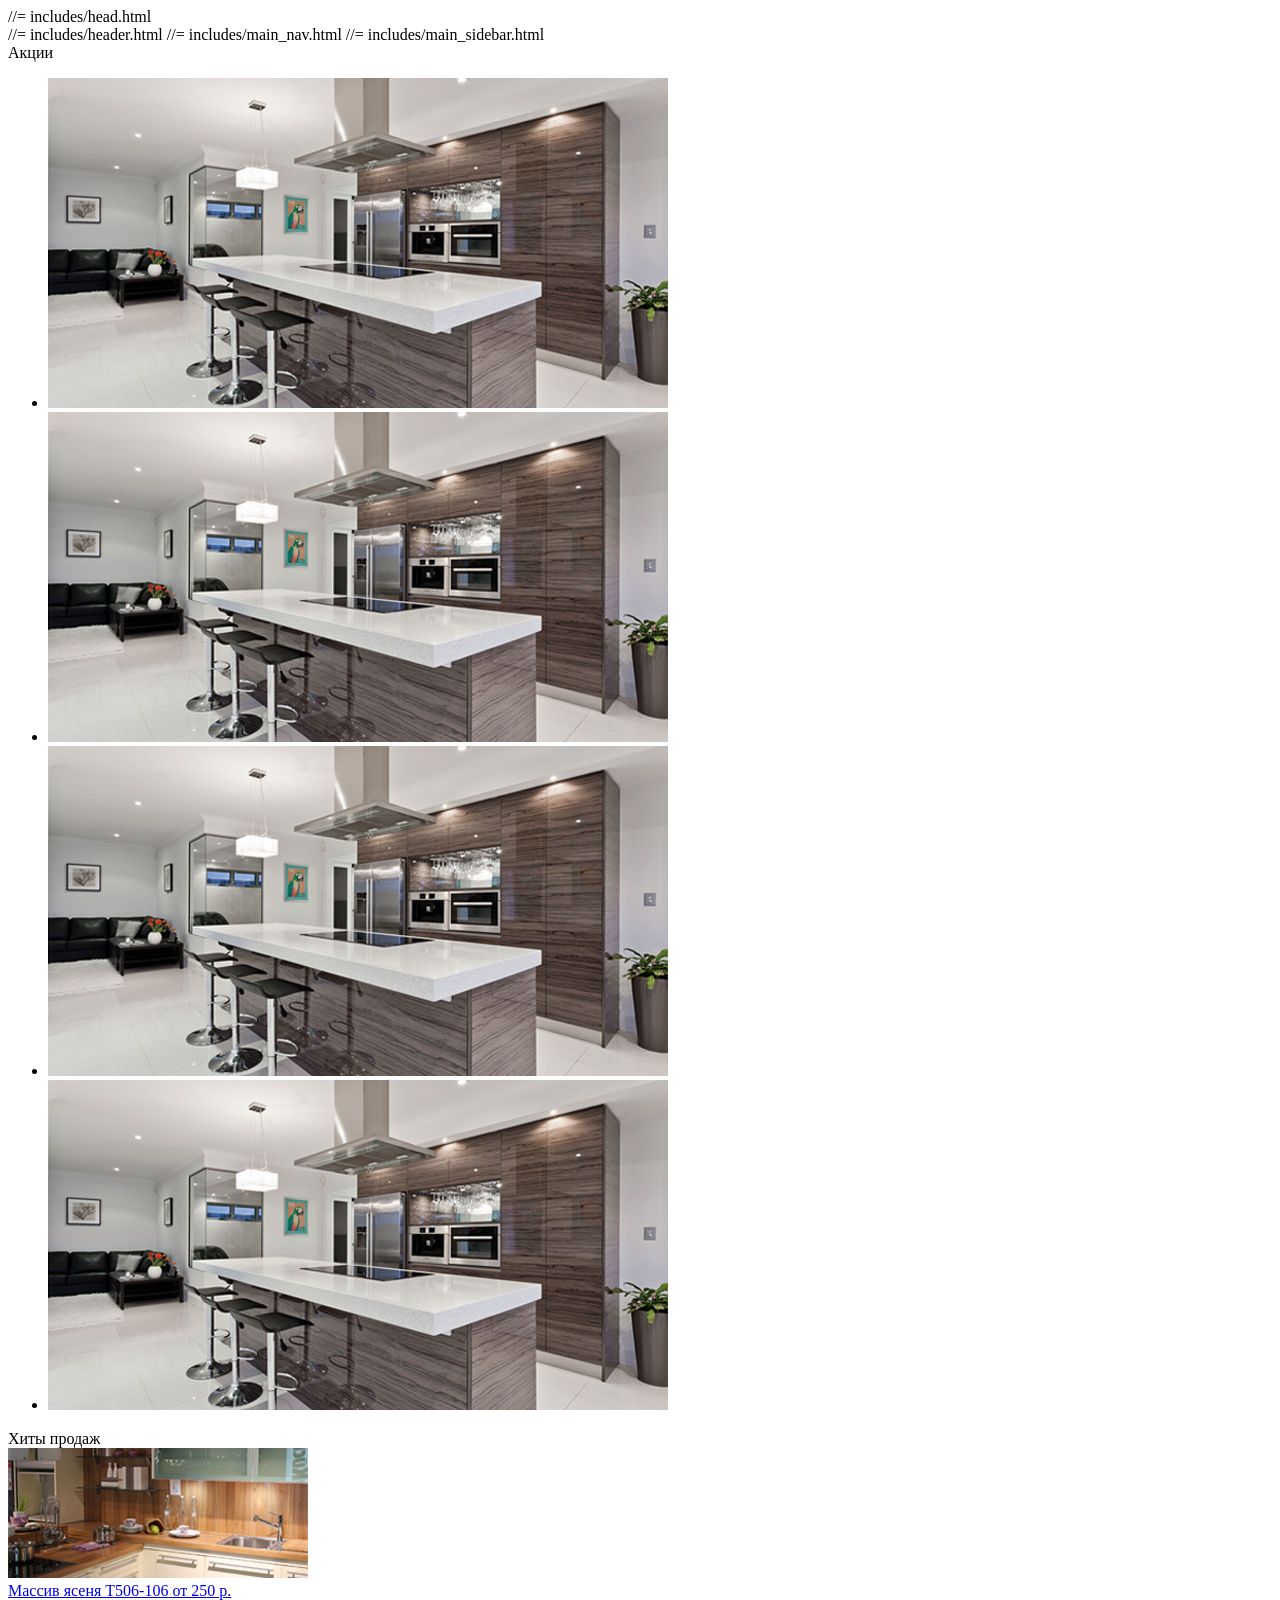
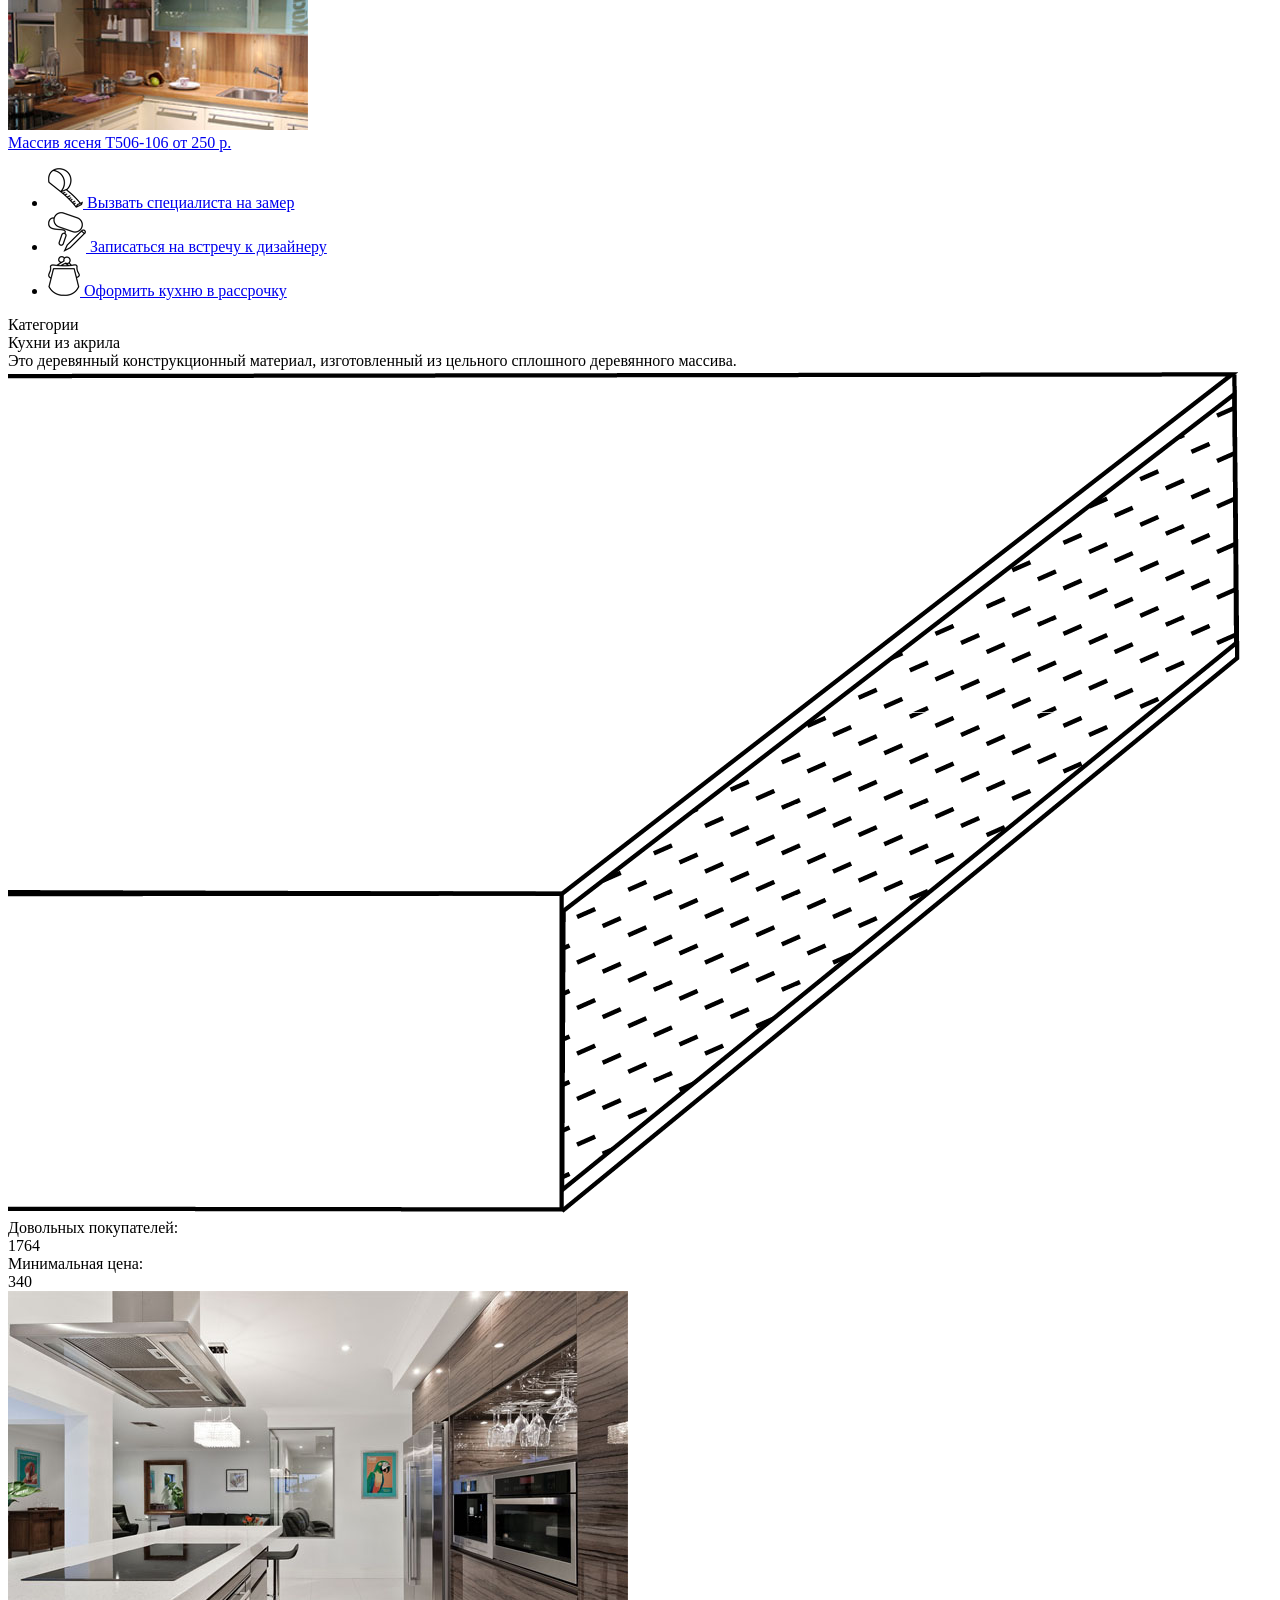
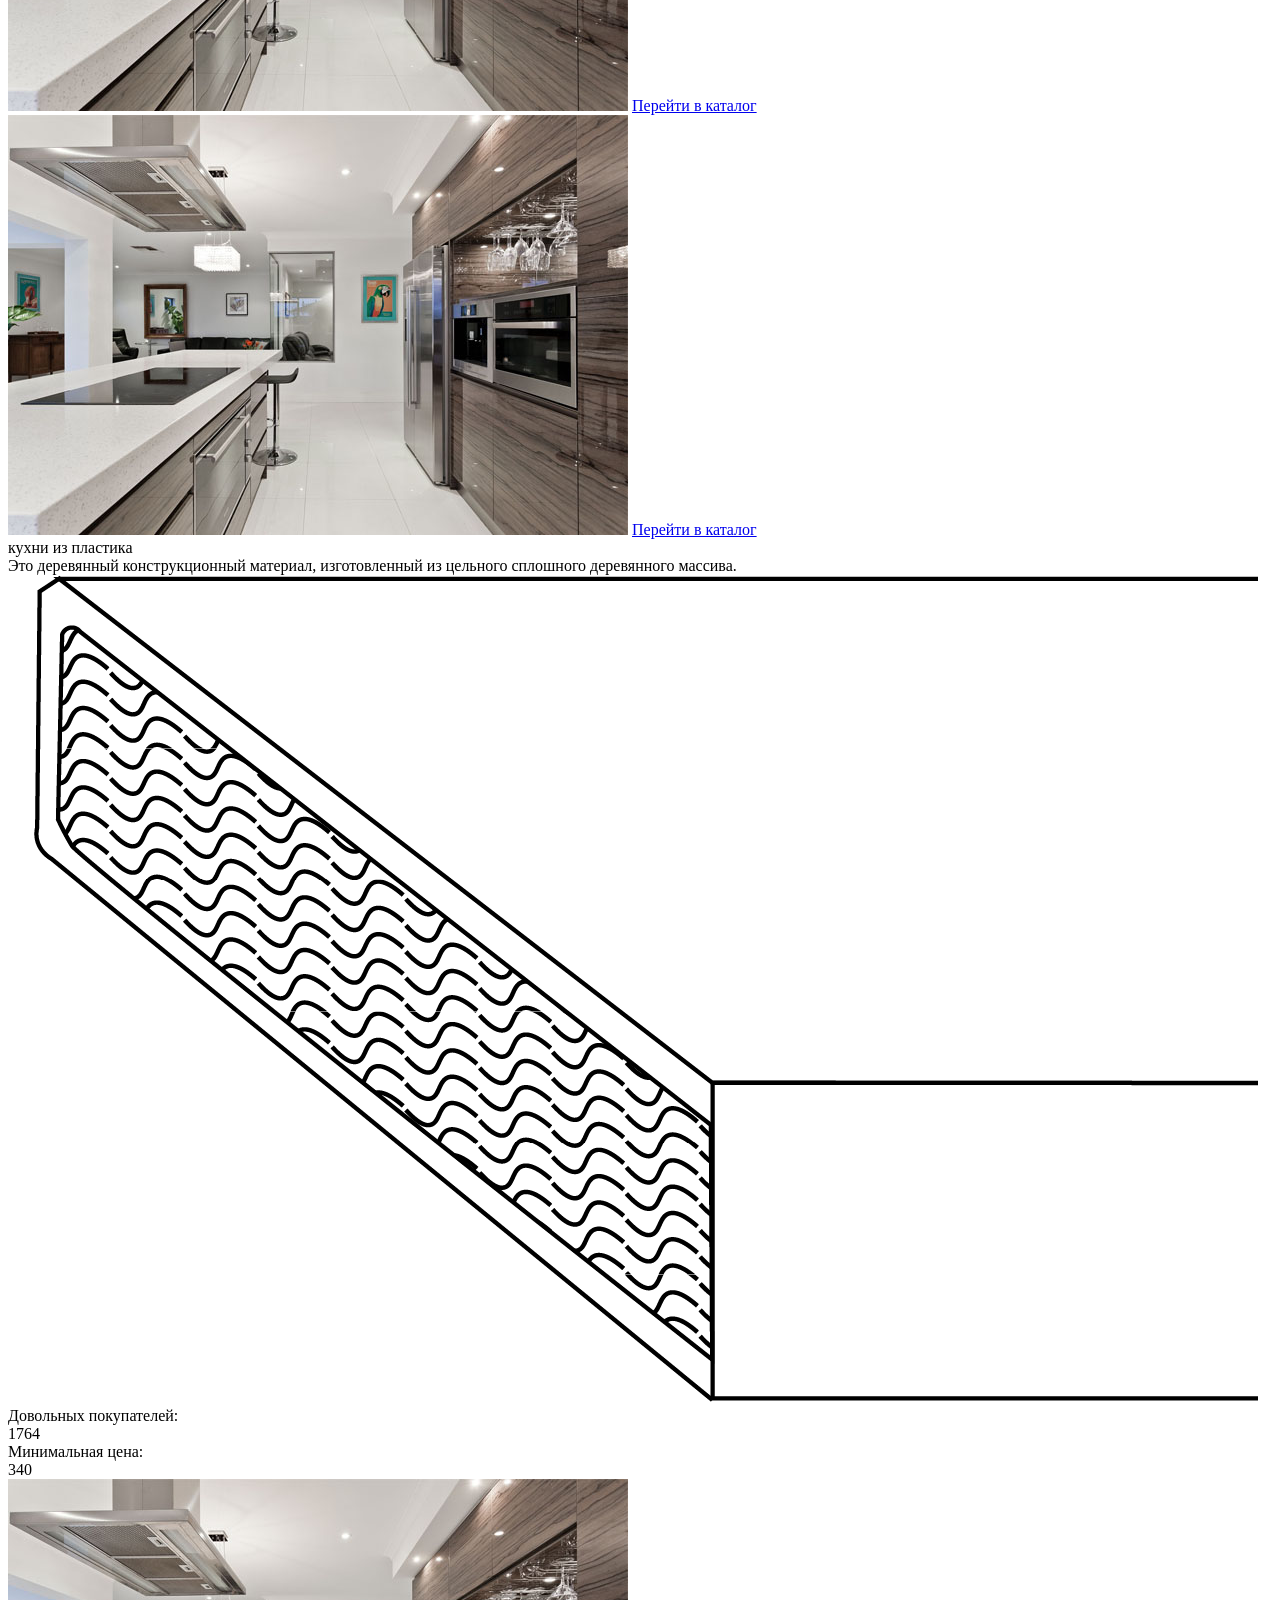
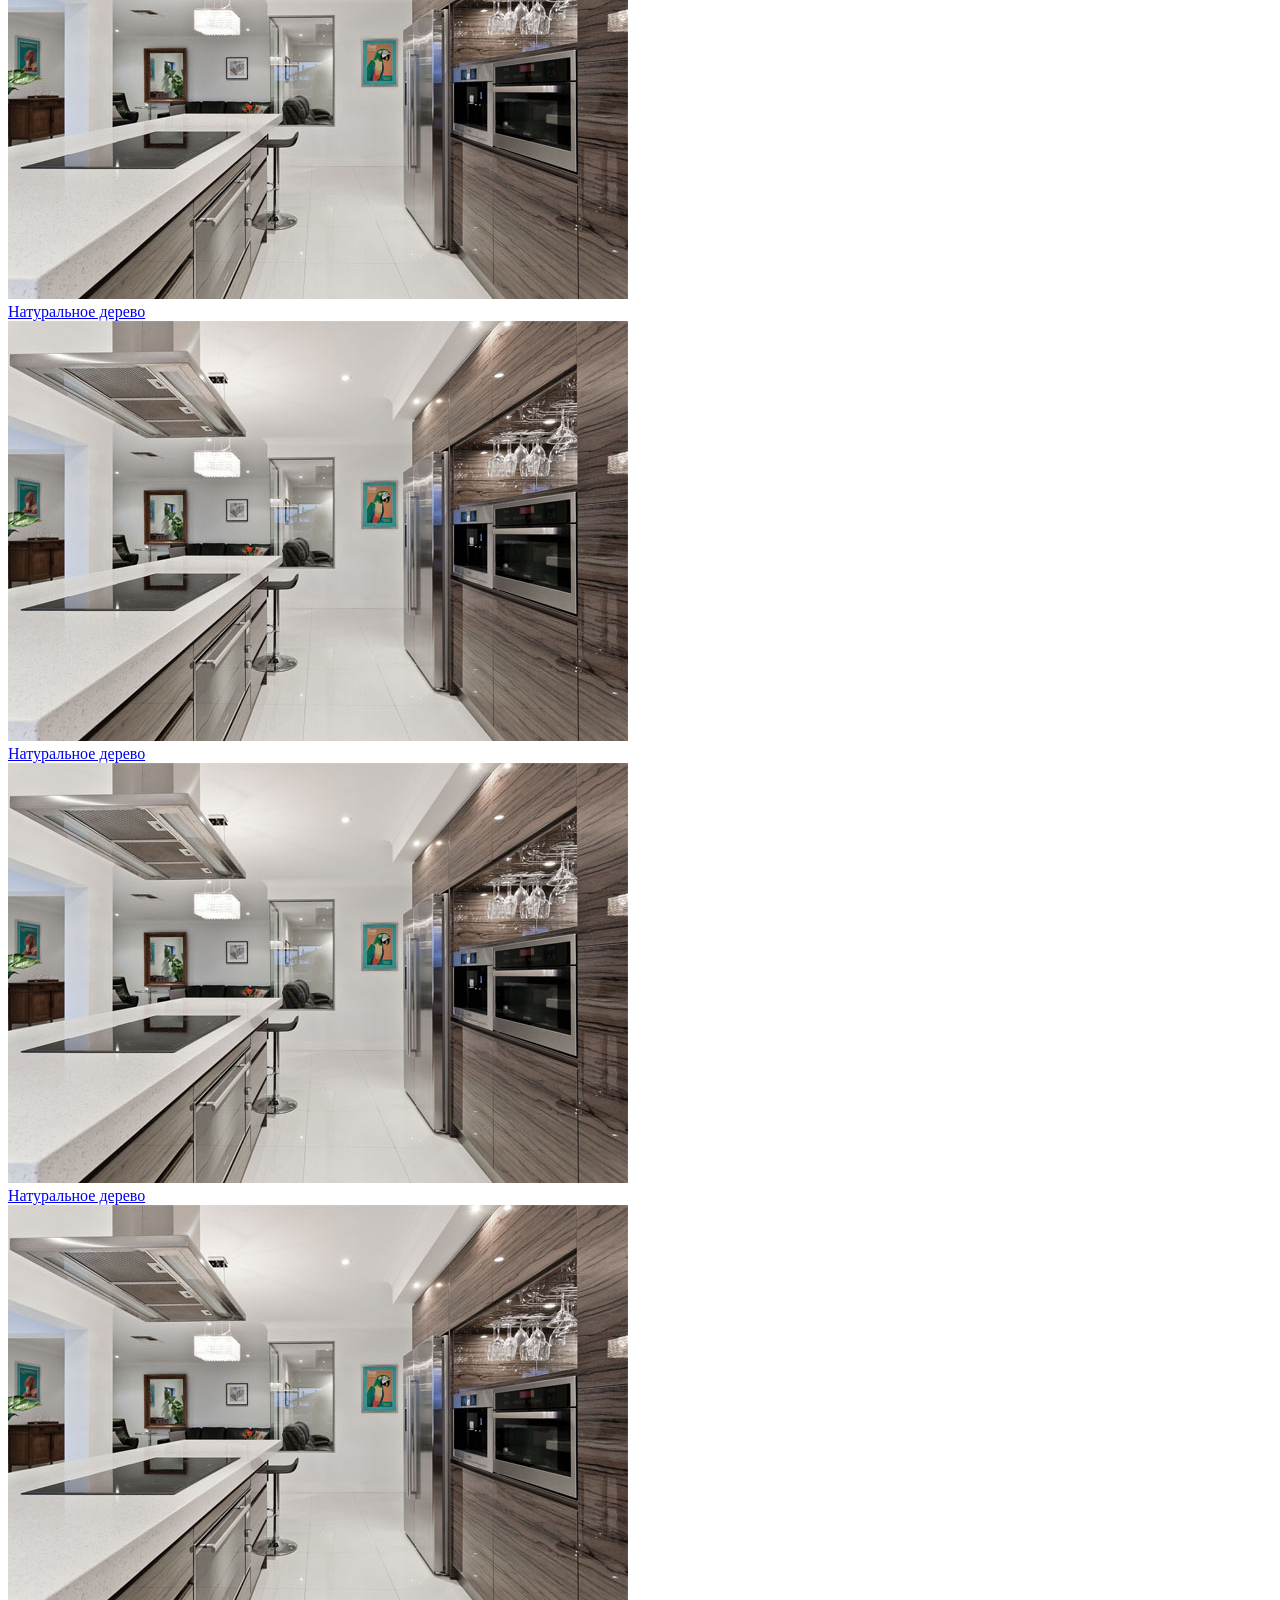
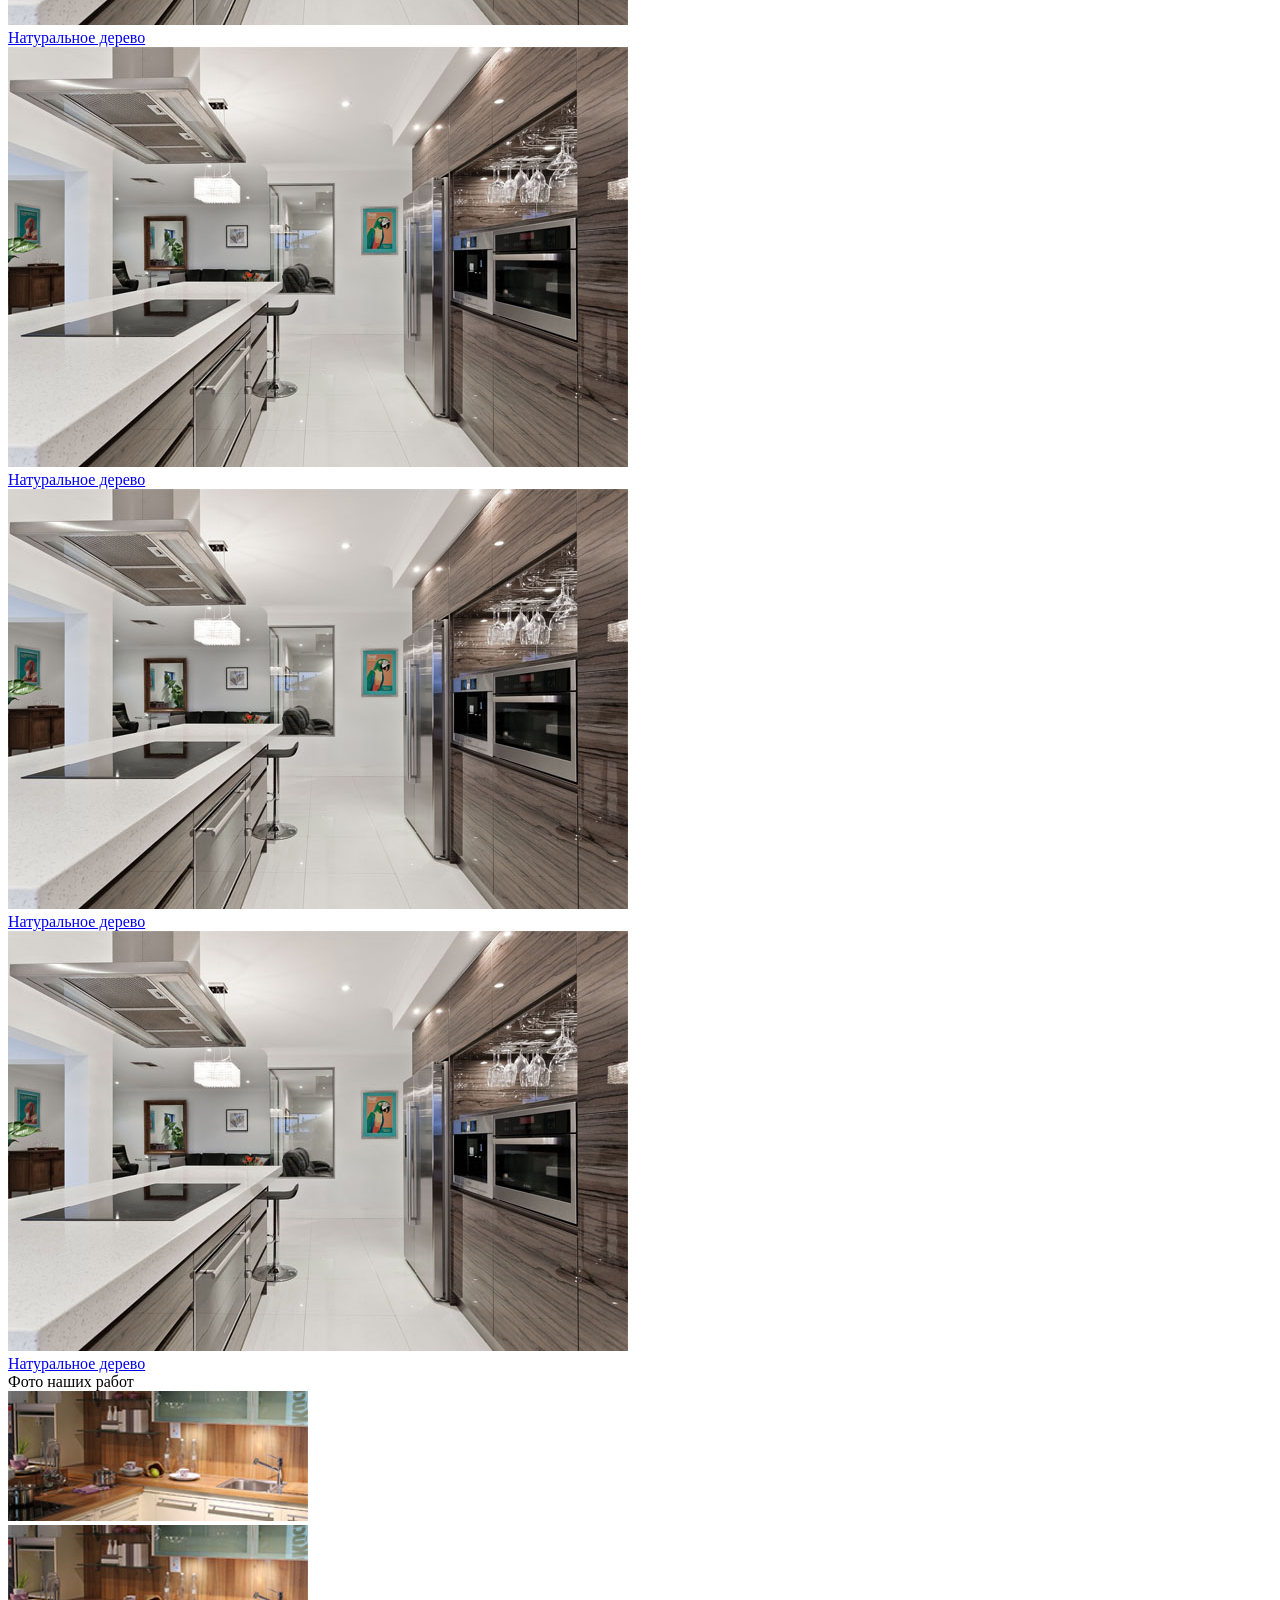
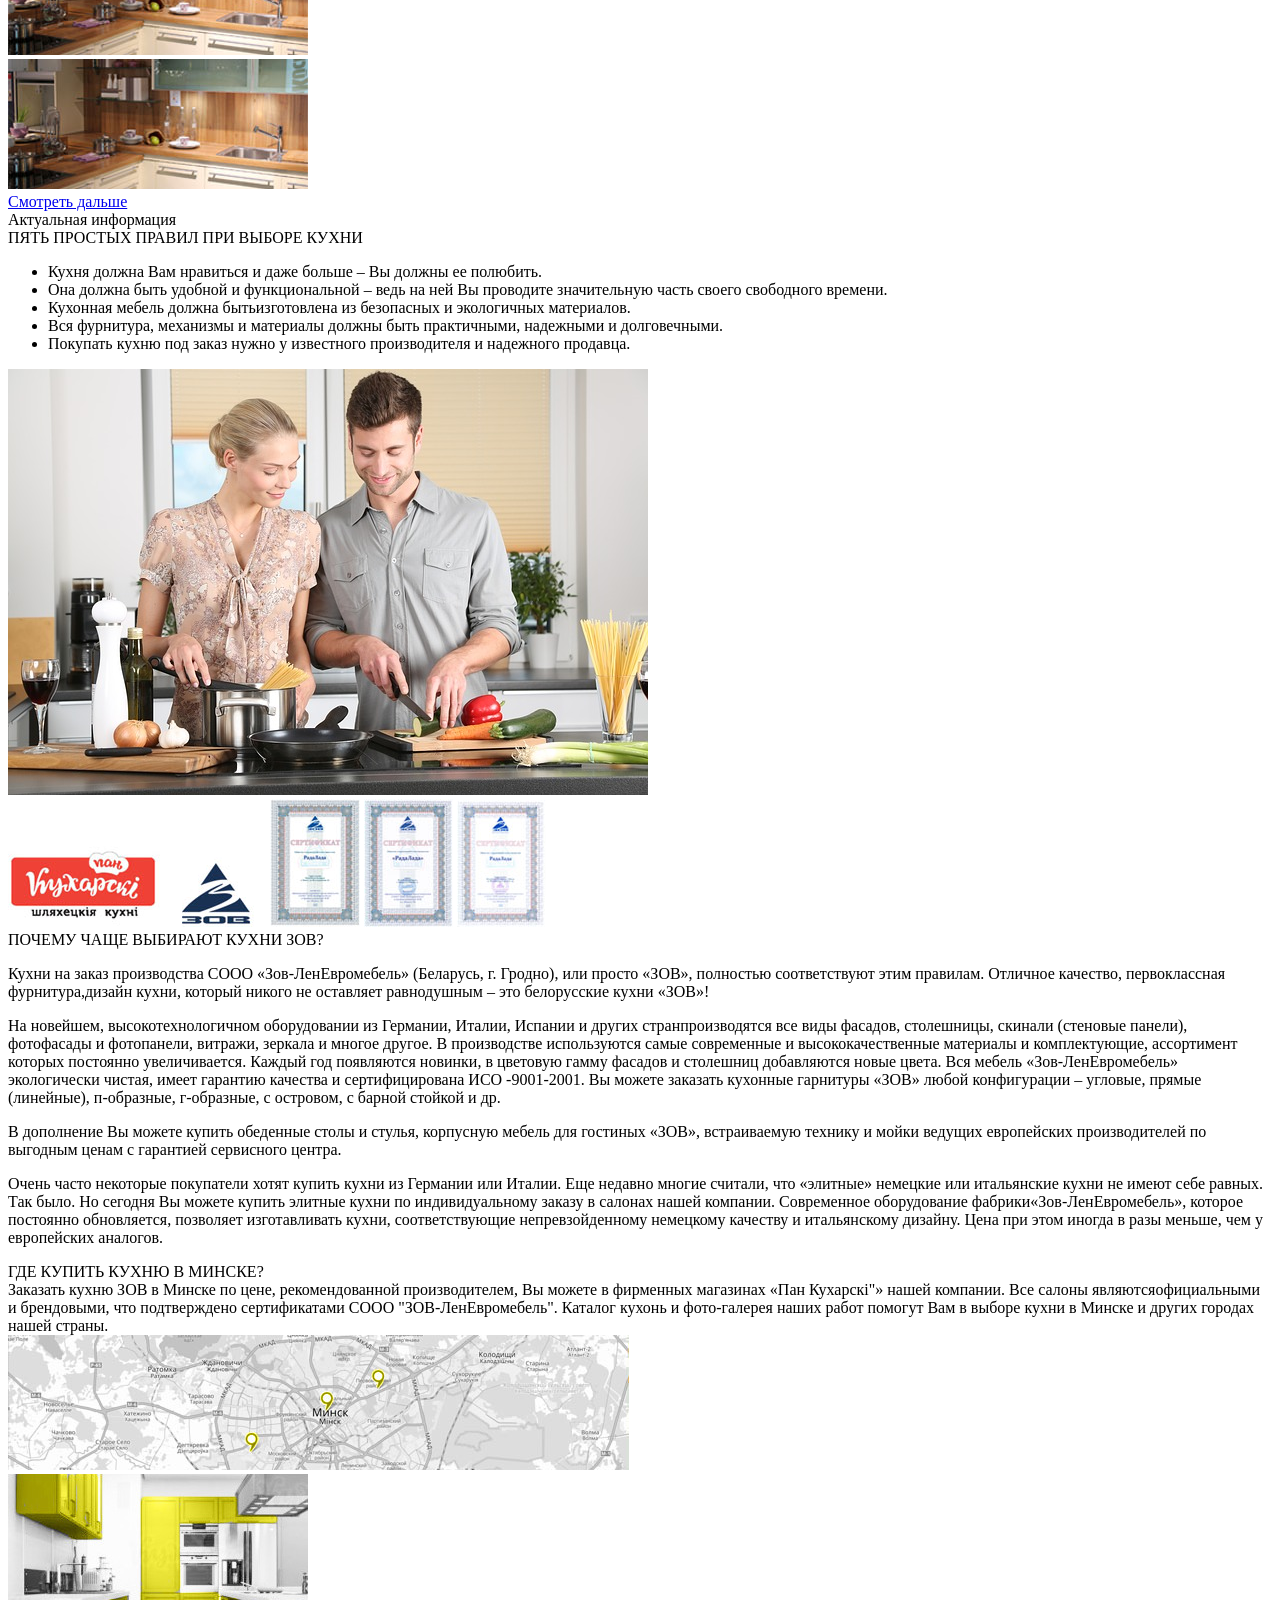
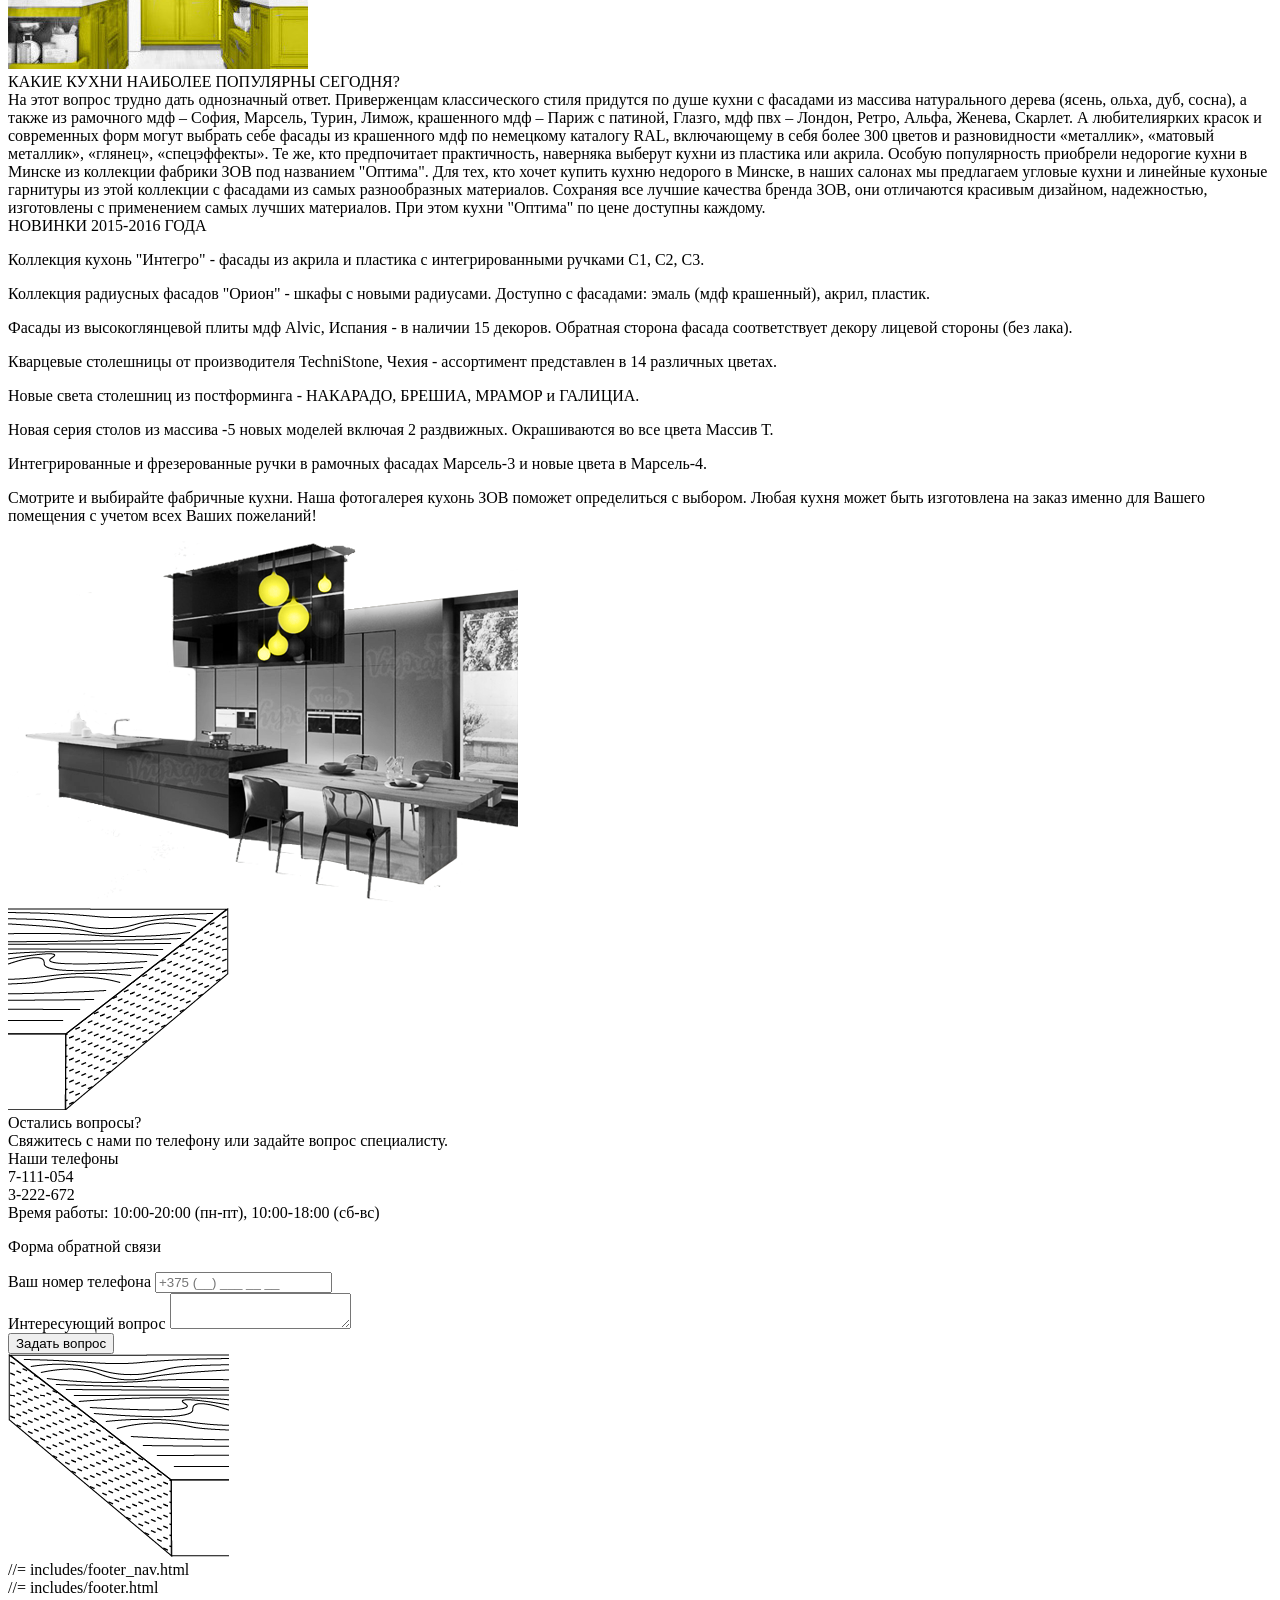
==== src/index.html @ 20b5a8dd "first commit" ====
<!doctype html>
<html>
	<title></title>
//= includes/head.html
	<body>
		<div id="main_wrap">
		//= includes/header.html
		//= includes/main_nav.html
		//= includes/main_sidebar.html
		<div id="main_content">
			<div class="row">
				<div class="slider_block">
					<div class="item_title">Акции</div>
					<ul class="slider_main">
						<li><a href="#"><img src="img/slider_main/slide_1.jpg" alt=""></a></li>
						<li><a href="#"><img src="img/slider_main/slide_1.jpg" alt=""></a></li>
						<li><a href="#"><img src="img/slider_main/slide_1.jpg" alt=""></a></li>
						<li><a href="#"><img src="img/slider_main/slide_1.jpg" alt=""></a></li>
					</ul>
				</div>
				<div class="bestsellers">
					<div class="item_title">Хиты продаж</div>
					<div class="bestsellers_item">
						<a href="#">
							<div class="bestsellers_item__img"><img src="img/bestsellers/img_1.jpg" alt=""></div>
							<div class="bestsellers_item__text">
								<span class="name">Массив ясеня Т506-106</span>
								<span class="price">от 250 р.</span>
							</div>
						</a>
					</div>
					<div class="bestsellers_item">
						<a href="#">
							<div class="bestsellers_item__img"><img src="img/bestsellers/img_1.jpg" alt=""></div>
							<div class="bestsellers_item__text">
								<span class="name">Массив ясеня Т506-106</span>
								<span class="price">от 250 р.</span>
							</div>
						</a>
					</div>
				</div>
			</div>
			<div class="row">
				<ul class="advantages">
					<li>
						<a href="#">
							<span class="icon"><img src="img/icons/icon_sample.png" alt=""></span>
							<span class="text">Вызвать специалиста на замер</span>
						</a>
					</li>
					<li>
						<a href="#">
							<span class="icon"><img src="img/icons/icon_des.png" alt=""></span>
							<span class="text">Записаться на встречу к дизайнеру</span>
						</a>
					</li>
					<li>
						<a href="#">
							<span class="icon"><img src="img/icons/icon_issue.png" alt=""></span>
							<span class="text">Оформить кухню в рассрочку</span>
						</a>
					</li>
				</ul>
			</div>
			<div class="row">
				<div class="block_title">Категории</div>
			</div>
			<div class="row">
				<div class="category_kitchen">
					<div class="item_title">Кухни из акрила</div>
					<div class="text">Это деревянный конструкционный материал, изготовленный из цельного сплошного деревянного массива.</div>
					<img src="img/png/meterial_akril.png" alt="">
					<div class="key">Довольных покупателей:</div>
					<div class="val">1764</div>
					<div class="key">Минимальная цена:</div>
					<div class="val">340</div>
				</div>
				<div class="category_kitchen_img">
					<img src="img/kitchen.jpg" alt="">
					<a href="#" class="btn btn_cat">Перейти в каталог</a>
				</div>
			</div>
			<div class="row">
			<div class="category_kitchen_img">
					<img src="img/kitchen.jpg" alt="">
					<a href="#" class="btn btn_cat">Перейти в каталог</a>
				</div>
				<div class="category_kitchen meterial_plastik">
					<div class="item_title">кухни из пластика</div>
					<div class="text">Это деревянный конструкционный материал, изготовленный из цельного сплошного деревянного массива.</div>
					<img src="img/png/meterial_plastik.png" alt="">
					<div class="key">Довольных покупателей:</div>
					<div class="val">1764</div>
					<div class="key">Минимальная цена:</div>
					<div class="val">340</div>
				</div>
			</div>
			<div class="row row_margin clearfix">
				<div class="category_kitchen_item h_620">
					<a href="#" class="category_kitchen_item__img">
						<img src="img/kitchen.jpg" alt="">
						<div class="category_kitchen_item__title">Натуральное дерево</div>
					</a>
				</div>
				<div class="category_kitchen_item h_300">
					<a href="#" class="category_kitchen_item__img">
						<img src="img/kitchen.jpg" alt="">
						<div class="category_kitchen_item__title">Натуральное дерево</div>
					</a>
				</div>
				<div class="category_kitchen_item h_300">
					<a href="#" class="category_kitchen_item__img">
						<img src="img/kitchen.jpg" alt="">
						<div class="category_kitchen_item__title">Натуральное дерево</div>
					</a>
				</div>
				<div class="category_kitchen_item h_620 f_right">
					<a href="#" class="category_kitchen_item__img">
						<img src="img/kitchen.jpg" alt="">
						<div class="category_kitchen_item__title">Натуральное дерево</div>
					</a>
				</div>
				<div class="category_kitchen_item h_300">
					<a href="#" class="category_kitchen_item__img">
						<img src="img/kitchen.jpg" alt="">
						<div class="category_kitchen_item__title">Натуральное дерево</div>
					</a>
				</div>
				<div class="category_kitchen_item h_300">
					<a href="#" class="category_kitchen_item__img">
						<img src="img/kitchen.jpg" alt="">
						<div class="category_kitchen_item__title">Натуральное дерево</div>
					</a>
				</div>
				<div class="category_kitchen_item h_300">
					<a href="#" class="category_kitchen_item__img">
						<img src="img/kitchen.jpg" alt="">
						<div class="category_kitchen_item__title">Натуральное дерево</div>
					</a>
				</div>
			</div>
			<div class="row">
				<div class="block_title__add">Фото наших работ</div>
			</div>
			<div class="row row_margin clearfix">
				<div class="category_kitchen_item_photo h_200">
					<div class="category_kitchen_item_photo__img">
						<img src="img/bestsellers/img_1.jpg" alt="">
					</div>
				</div>
				<div class="category_kitchen_item_photo h_200">
					<div class="category_kitchen_item_photo__img">
						<img src="img/bestsellers/img_1.jpg" alt="">
					</div>
				</div>
				<div class="category_kitchen_item_photo h_200">
					<div class="category_kitchen_item_photo__img">
						<img src="img/bestsellers/img_1.jpg" alt="">
					</div>
				</div>
				<a href="#" class="btn btn_further">Смотреть дальше</a>
			</div>
			<div class="row">
				<div class="block_title__add">Актуальная информация</div>
			</div>
			<div class="row">
				<div class="category_kitchen left_col">
					<div class="item_title">ПЯТЬ ПРОСТЫХ ПРАВИЛ ПРИ ВЫБОРЕ КУХНИ</div>
						<ul class="inner_text num_list">
							<li>Кухня должна Вам нравиться и даже больше – Вы должны ее полюбить.</li>
							<li>Она должна быть удобной и функциональной – ведь на ней Вы проводите значительную часть своего свободного времени.</li>
							<li>Кухонная мебель должна бытьизготовлена из безопасных и экологичных материалов.</li>
							<li>Вся фурнитура, механизмы и материалы должны быть практичными, надежными и долговечными.</li>
							<li>Покупать кухню под заказ нужно у известного производителя и надежного продавца.</li>
						</ul>
					</div>
					<div class="category_kitchen right_col">
						<img src="img/people_640.jpg" alt="">
					</div>
			</div>
			<div class="row bg_white row_padding">
				<div class="category_kitchen left_col certificate">
					<img class="w50" src="img/img1.jpg" alt="">
					<img class="w50" src="img/logo.jpg" alt="">
					<img class="w33" src="img/certificate1.jpg" alt="">
					<img class="w33" src="img/certificate2.jpg" alt="">
					<img class="w33" src="img/certificate3.jpg" alt="">
					</div>
					<div class="category_kitchen right_col">
					<div class="item_title">ПОЧЕМУ ЧАЩЕ ВЫБИРАЮТ КУХНИ ЗОВ?</div>
						<p class="inner_text">Кухни на заказ производства СООО «Зов-ЛенЕвромебель» (Беларусь, г. Гродно), или просто «ЗОВ», полностью соответствуют этим правилам. Отличное качество, первоклассная фурнитура,дизайн кухни, который никого не оставляет равнодушным – это белорусские кухни «ЗОВ»!</p>
						<p class="inner_text">На новейшем, высокотехнологичном оборудовании из Германии, Италии, Испании и других странпроизводятся все виды фасадов, столешницы, скинали (стеновые панели), фотофасады и фотопанели, витражи, зеркала и многое другое. В производстве используются самые современные и высококачественные материалы и комплектующие, ассортимент которых постоянно увеличивается. Каждый год появляются новинки, в цветовую гамму фасадов и столешниц добавляются новые цвета. Вся мебель «Зов-ЛенЕвромебель» экологически чистая, имеет гарантию качества и сертифицирована ИСО -9001-2001. Вы можете заказать кухонные гарнитуры «ЗОВ» любой конфигурации – угловые, прямые (линейные), п-образные, г-образные, с островом, с барной стойкой и др.</p>
						<p class="inner_text">В дополнение Вы можете купить обеденные столы и стулья, корпусную мебель для гостиных «ЗОВ», встраиваемую технику и мойки ведущих европейских производителей по выгодным ценам с гарантией сервисного центра.</p>
						<p class="inner_text">Очень часто некоторые покупатели хотят купить кухни из Германии или Италии. Еще недавно многие считали, что «элитные» немецкие или итальянские кухни не имеют себе равных. Так было. Но сегодня Вы можете купить элитные кухни по индивидуальному заказу в салонах нашей компании. Современное оборудование фабрики«Зов-ЛенЕвромебель», которое постоянно обновляется, позволяет изготавливать кухни, соответствующие непревзойденному немецкому качеству и итальянскому дизайну. Цена при этом иногда в разы меньше, чем у европейских аналогов.</p>
					</div>
			</div>
			<div class="row row_padding">
				<div class="category_kitchen left_col">
					<div class="item_title">ГДЕ КУПИТЬ КУХНЮ В МИНСКЕ?</div>
						<div class="inner_text">Заказать кухню ЗОВ в Минске по цене, рекомендованной производителем, Вы можете в фирменных магазинах «Пан Кухарскi"» нашей компании. Все салоны являютсяофициальными и брендовыми, что подтверждено сертификатами СООО "ЗОВ-ЛенЕвромебель". Каталог кухонь и фото-галерея наших работ помогут Вам в выборе кухни в Минске и других городах нашей страны.</div>
					</div>
					<div class="category_kitchen map right_col">
						<img src="img/map.jpg" alt="">
					</div>
			</div>
			<div class="row row_padding bg_white">
				<div class="category_kitchen map left_col">
					<img src="img/popular_kitchen.jpg" alt="">
				</div>
				<div class="category_kitchen right_col">
					<div class="item_title">КАКИЕ КУХНИ НАИБОЛЕЕ ПОПУЛЯРНЫ СЕГОДНЯ?</div>
					<div class="inner_text">На этот вопрос трудно дать однозначный ответ. Приверженцам классического стиля придутся по душе кухни с фасадами из массива натурального дерева (ясень, ольха, дуб, сосна), а также из рамочного мдф – София, Марсель, Турин, Лимож, крашенного мдф – Париж с патиной, Глазго, мдф пвх – Лондон, Ретро, Альфа, Женева, Скарлет. А любителиярких красок и современных форм могут выбрать себе фасады из крашенного мдф по немецкому каталогу RAL, включающему в себя более 300 цветов и разновидности «металлик», «матовый металлик», «глянец», «спецэффекты». Те же, кто предпочитает практичность, наверняка выберут кухни из пластика или акрила. Особую популярность приобрели недорогие кухни в Минске из коллекции фабрики ЗОВ под названием "Оптима". Для тех, кто хочет купить кухню недорого в Минске, в наших салонах мы предлагаем угловые кухни и линейные кухоные гарнитуры из этой коллекции с фасадами из самых разнообразных материалов. Сохраняя все лучшие качества бренда ЗОВ, они отличаются красивым дизайном, надежностью, изготовлены с применением самых лучших материалов. При этом кухни "Оптима" по цене доступны каждому.</div>
				</div>
			</div>
			<div class="row row_padding">
				<div class="category_kitchen left_col">
					<div class="item_title">НОВИНКИ 2015-2016 ГОДА</div>
						<p class="inner_text">Коллекция кухонь "Интегро" - фасады из акрила и пластика с интегрированными ручками С1, С2, С3.</p>
						<p class="inner_text">Коллекция радиусных фасадов "Орион" - шкафы с новыми радиусами. Доступно с фасадами: эмаль (мдф крашенный), акрил, пластик.</p>
						<p class="inner_text">Фасады из высокоглянцевой плиты мдф Alvic, Испания - в наличии 15 декоров. Обратная сторона фасада соответствует декору лицевой стороны (без лака).</p>
						<p class="inner_text">Кварцевые столешницы от производителя TechniStone, Чехия - ассортимент представлен в 14 различных цветах.</p>
						<p class="inner_text">Новые света столешниц из постформинга - НАКАРАДО, БРЕШИА, МРАМОР и ГАЛИЦИА.</p>
						<p class="inner_text">Новая серия столов из массива -5 новых моделей включая 2 раздвижных. Окрашиваются во все цвета Массив Т.</p>
						<p class="inner_text">Интегрированные и фрезерованные ручки в рамочных фасадах Марсель-3 и новые цвета в Марсель-4.</p>
						<p class="inner_text">Смотрите и выбирайте фабричные кухни. Наша фотогалерея кухонь ЗОВ поможет определиться с выбором. Любая кухня может быть изготовлена на заказ именно для Вашего помещения с учетом всех Ваших пожеланий!</p>
					</div>
					<div class="category_kitchen new_kitchen right_col">
						<img src="img/new_kitchen.png" alt="">
					</div>
			</div>
			<div class="row question">
				<div class="question_item left">
					<img src="img/png/meterial-01.png" alt="">
				</div>
				<div class="question_item center">
					<div class="block_title__add">Остались вопросы?</div>
					<div class="simple_text">Свяжитесь с нами по телефону или задайте вопрос специалисту.</div>
					<div class="item_title">Наши телефоны</div>
					<div class="simple_text">7-111-054</div>
					<div class="simple_text">3-222-672</div>
					<div class="simple_text">Время работы: 10:00-20:00 (пн-пт), 10:00-18:00 (сб-вс)</div>
						<form class="js-validate question_form" method="post">
							<p class="form_title item_title">Форма обратной связи</p>	
							<div class="field">
								<label for="phone" class="simple_text">Ваш номер телефона</label>
								<input name="PHONE" id="phone" type="text" placeholder="+375 (__) ___ __ __">
							</div>
							<div class="field">
								<label for="question" class="simple_text">Интересующий вопрос</label>
								<textarea id="question" name="QUESTION" type="text"></textarea>
							</div>	
							<button value="Задать вопрос" type="submit" class="btn">Задать вопрос</button>
					</form>
				</div>
				<div class="question_item right">
					<img src="img/png/meterial-02.png" alt="">
				</div>
			</div>
				//= includes/footer_nav.html
		</div>

		//= includes/footer.html
		</div>
	</body>
</html>
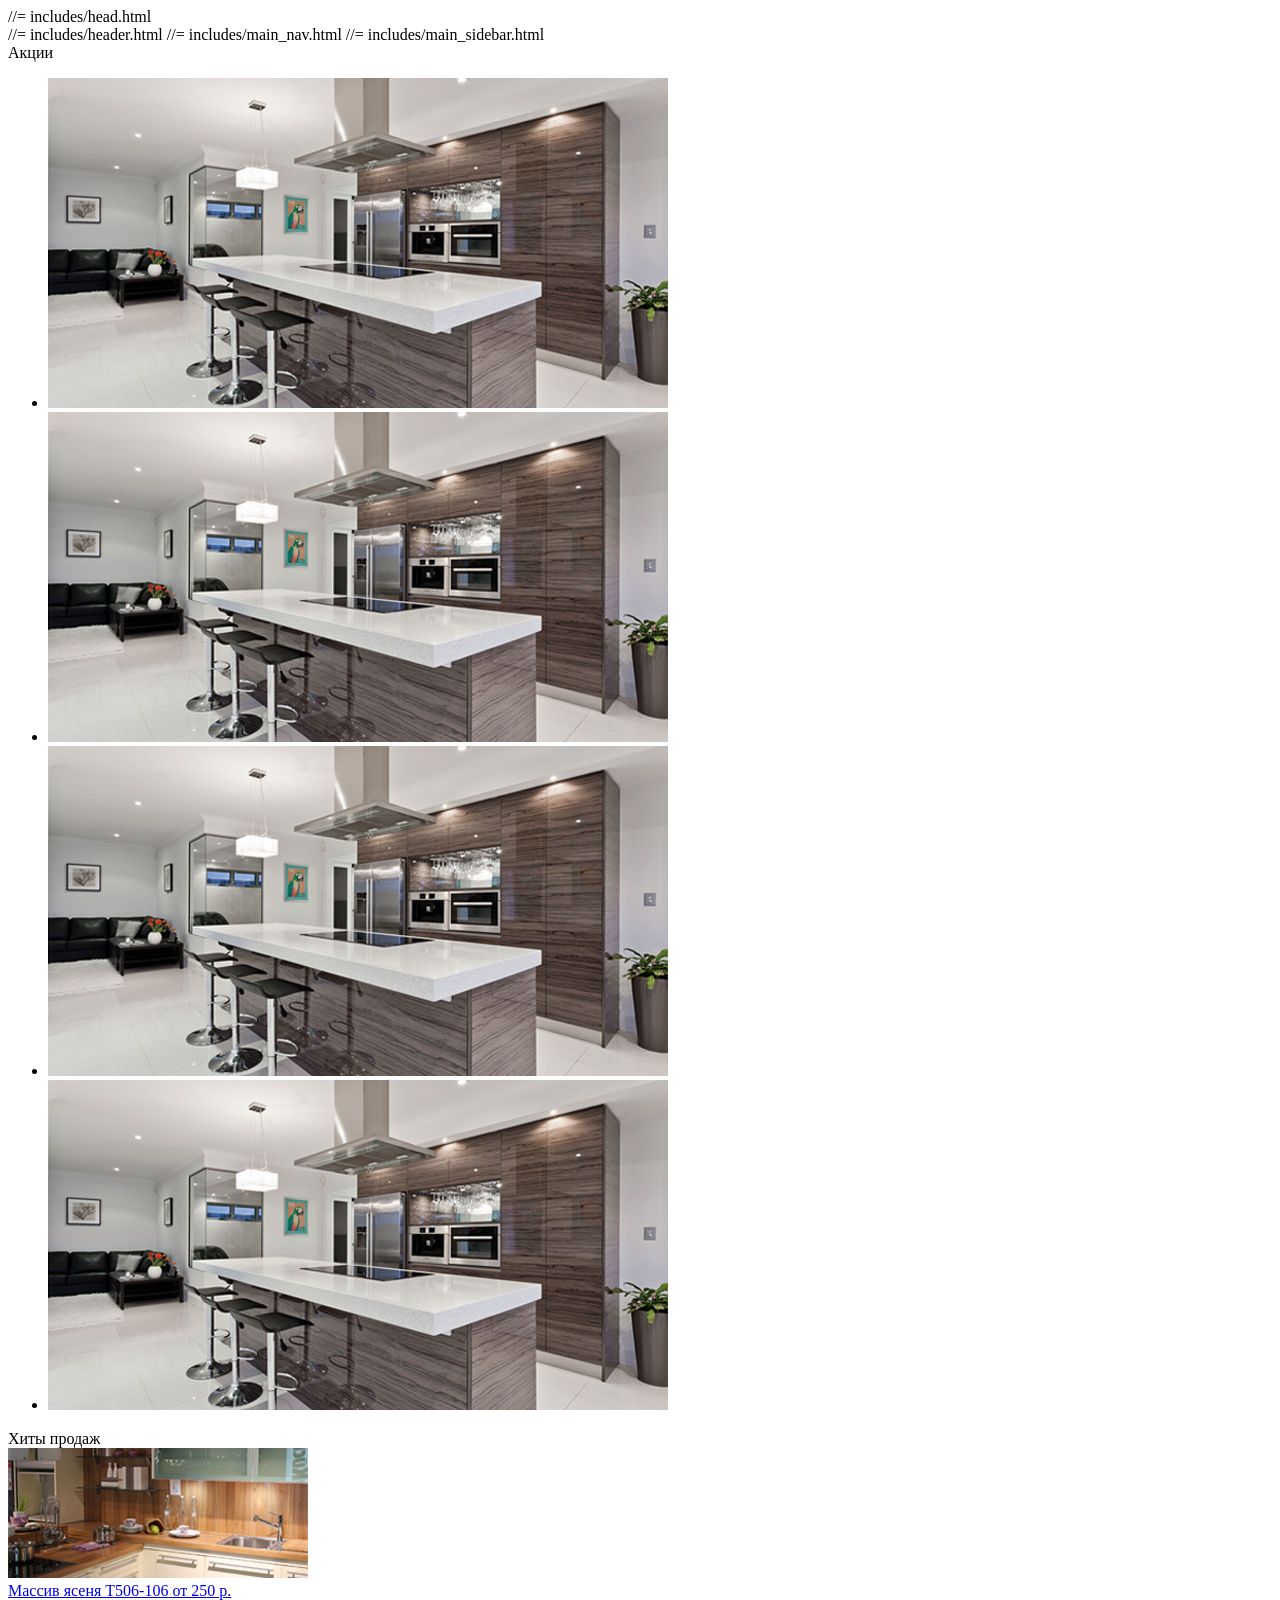
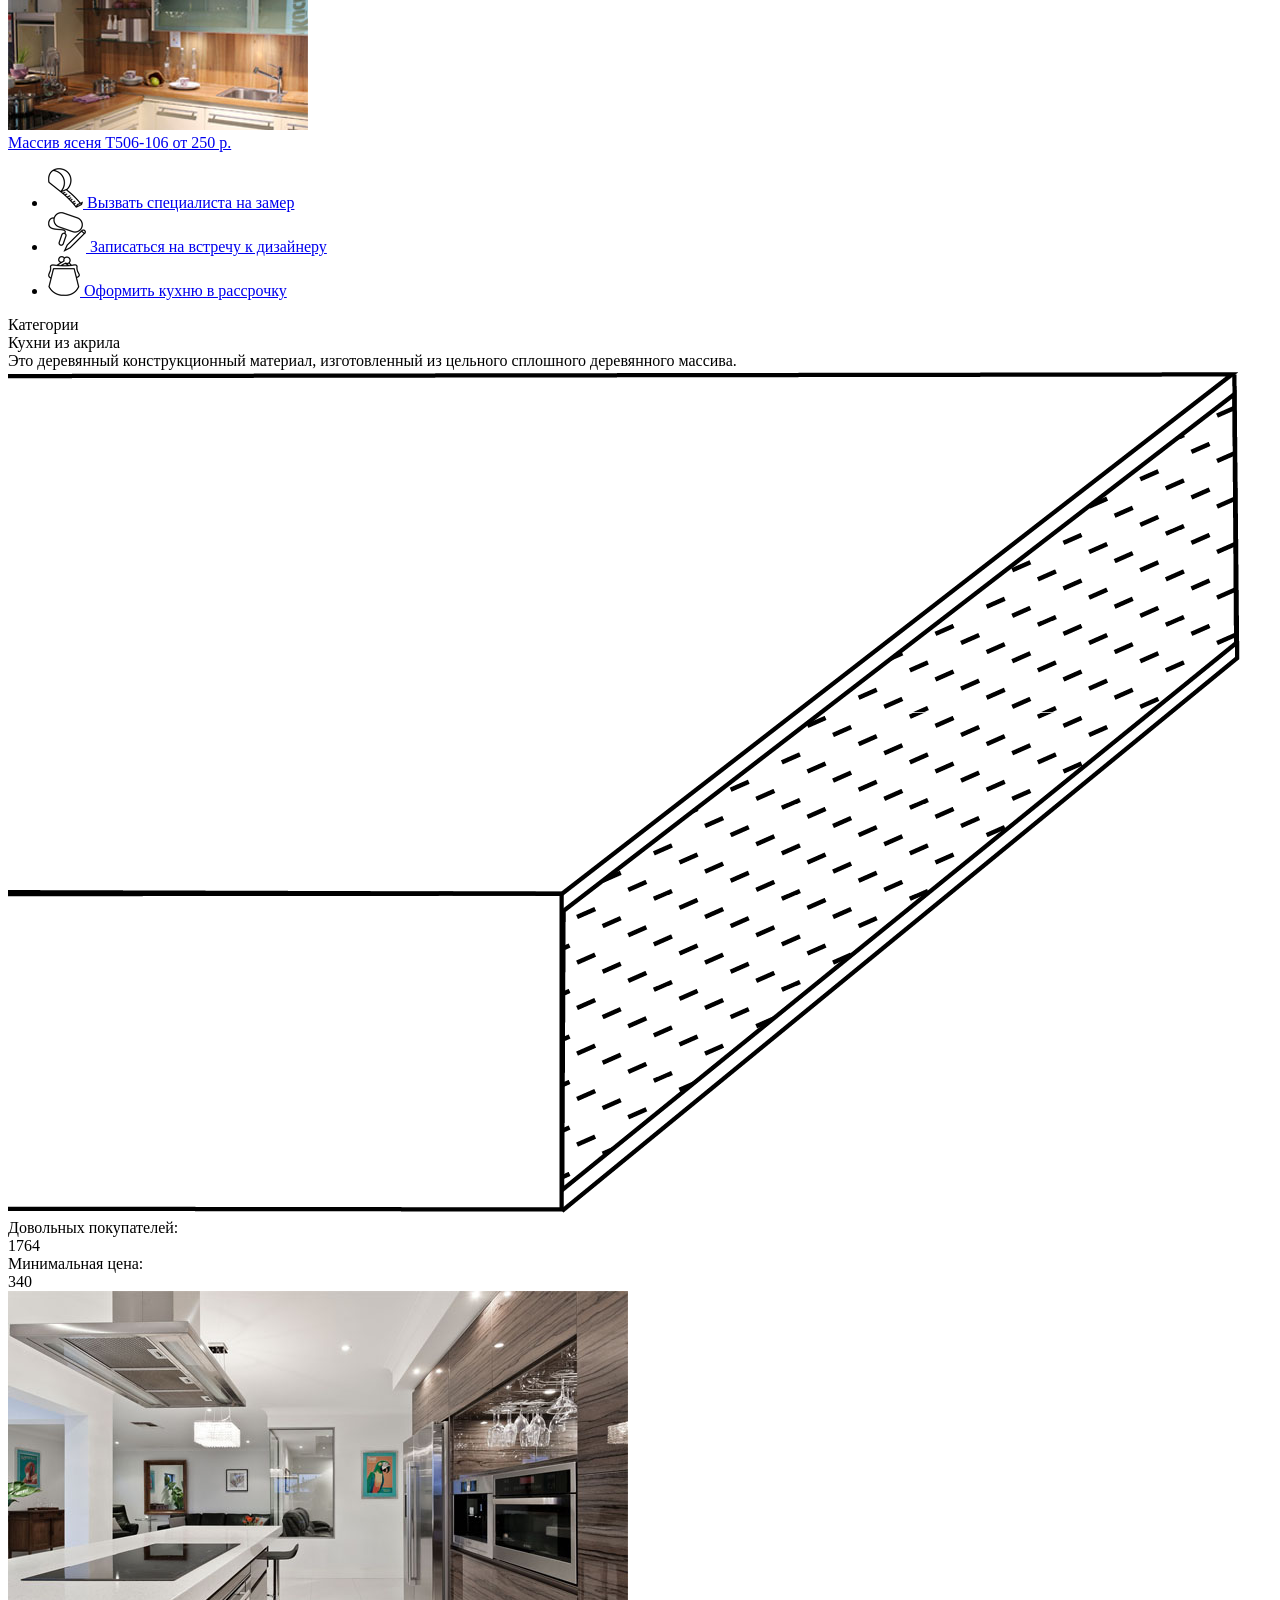
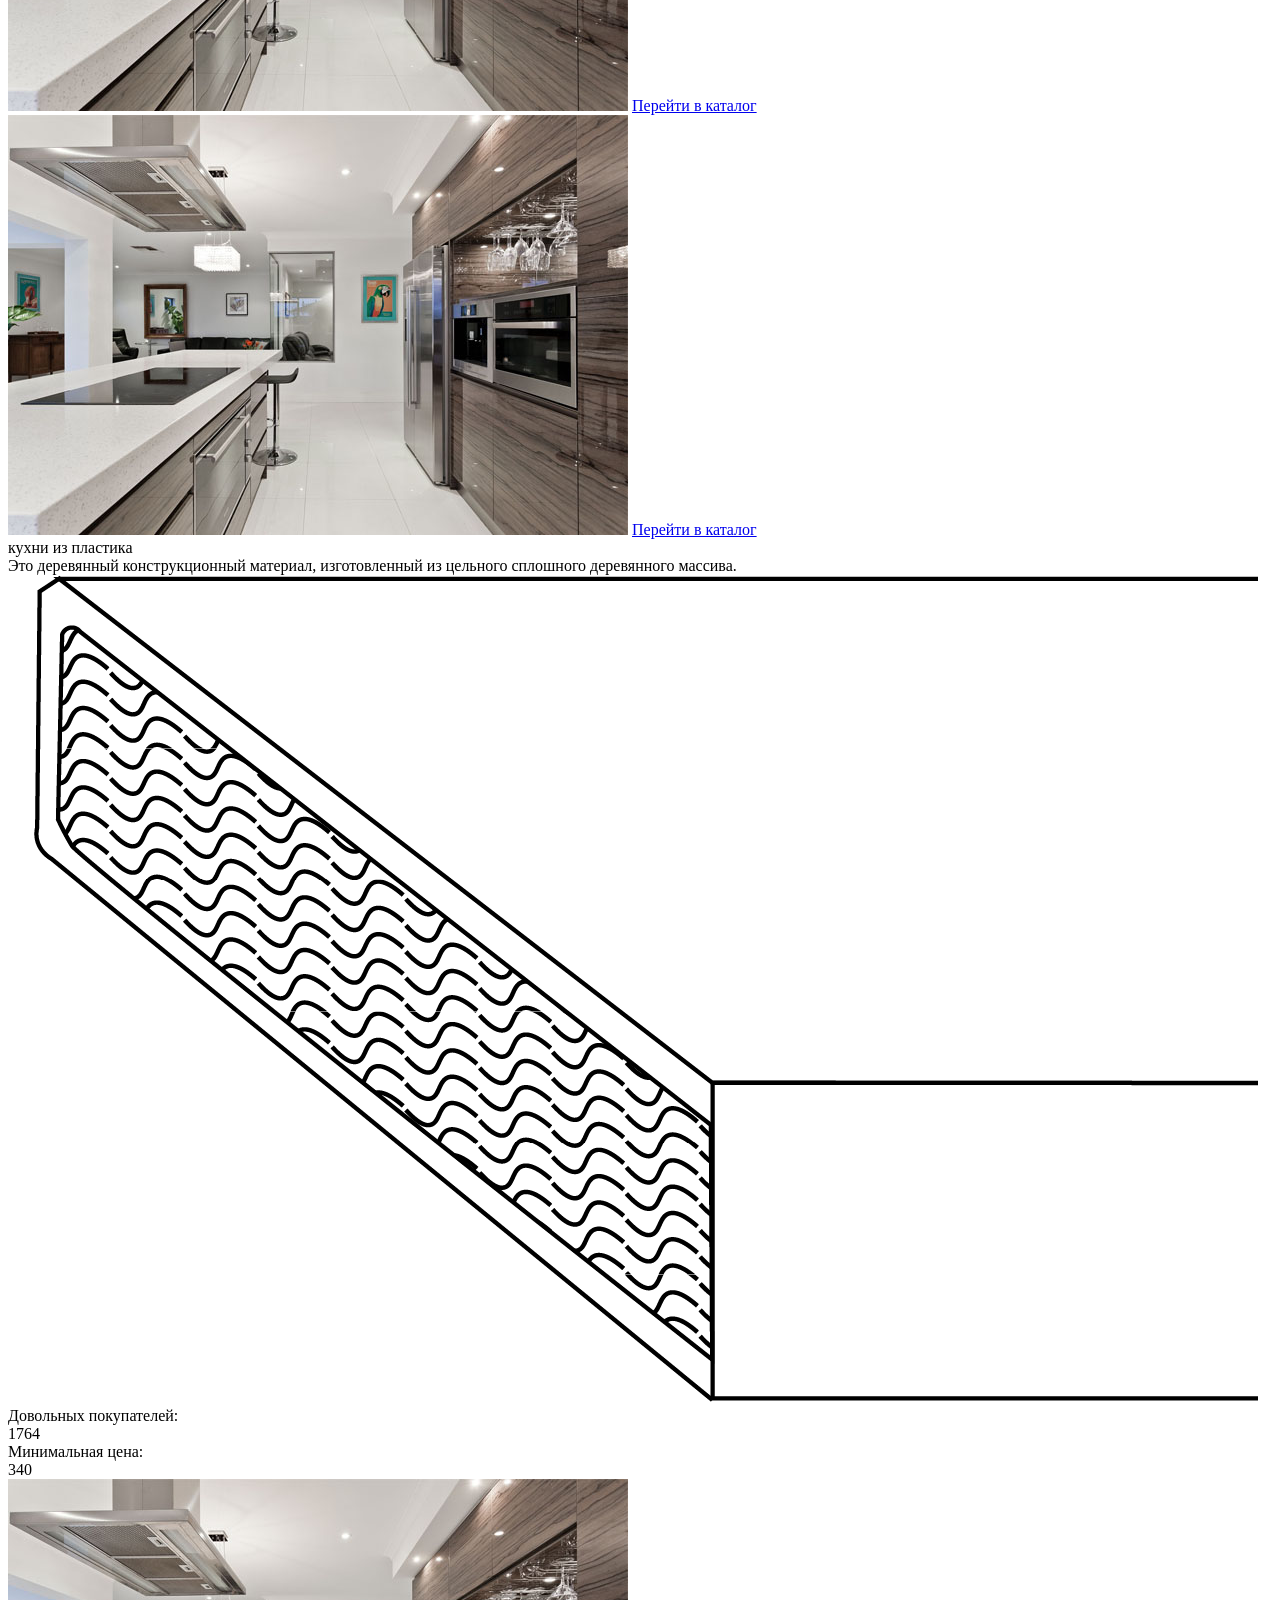
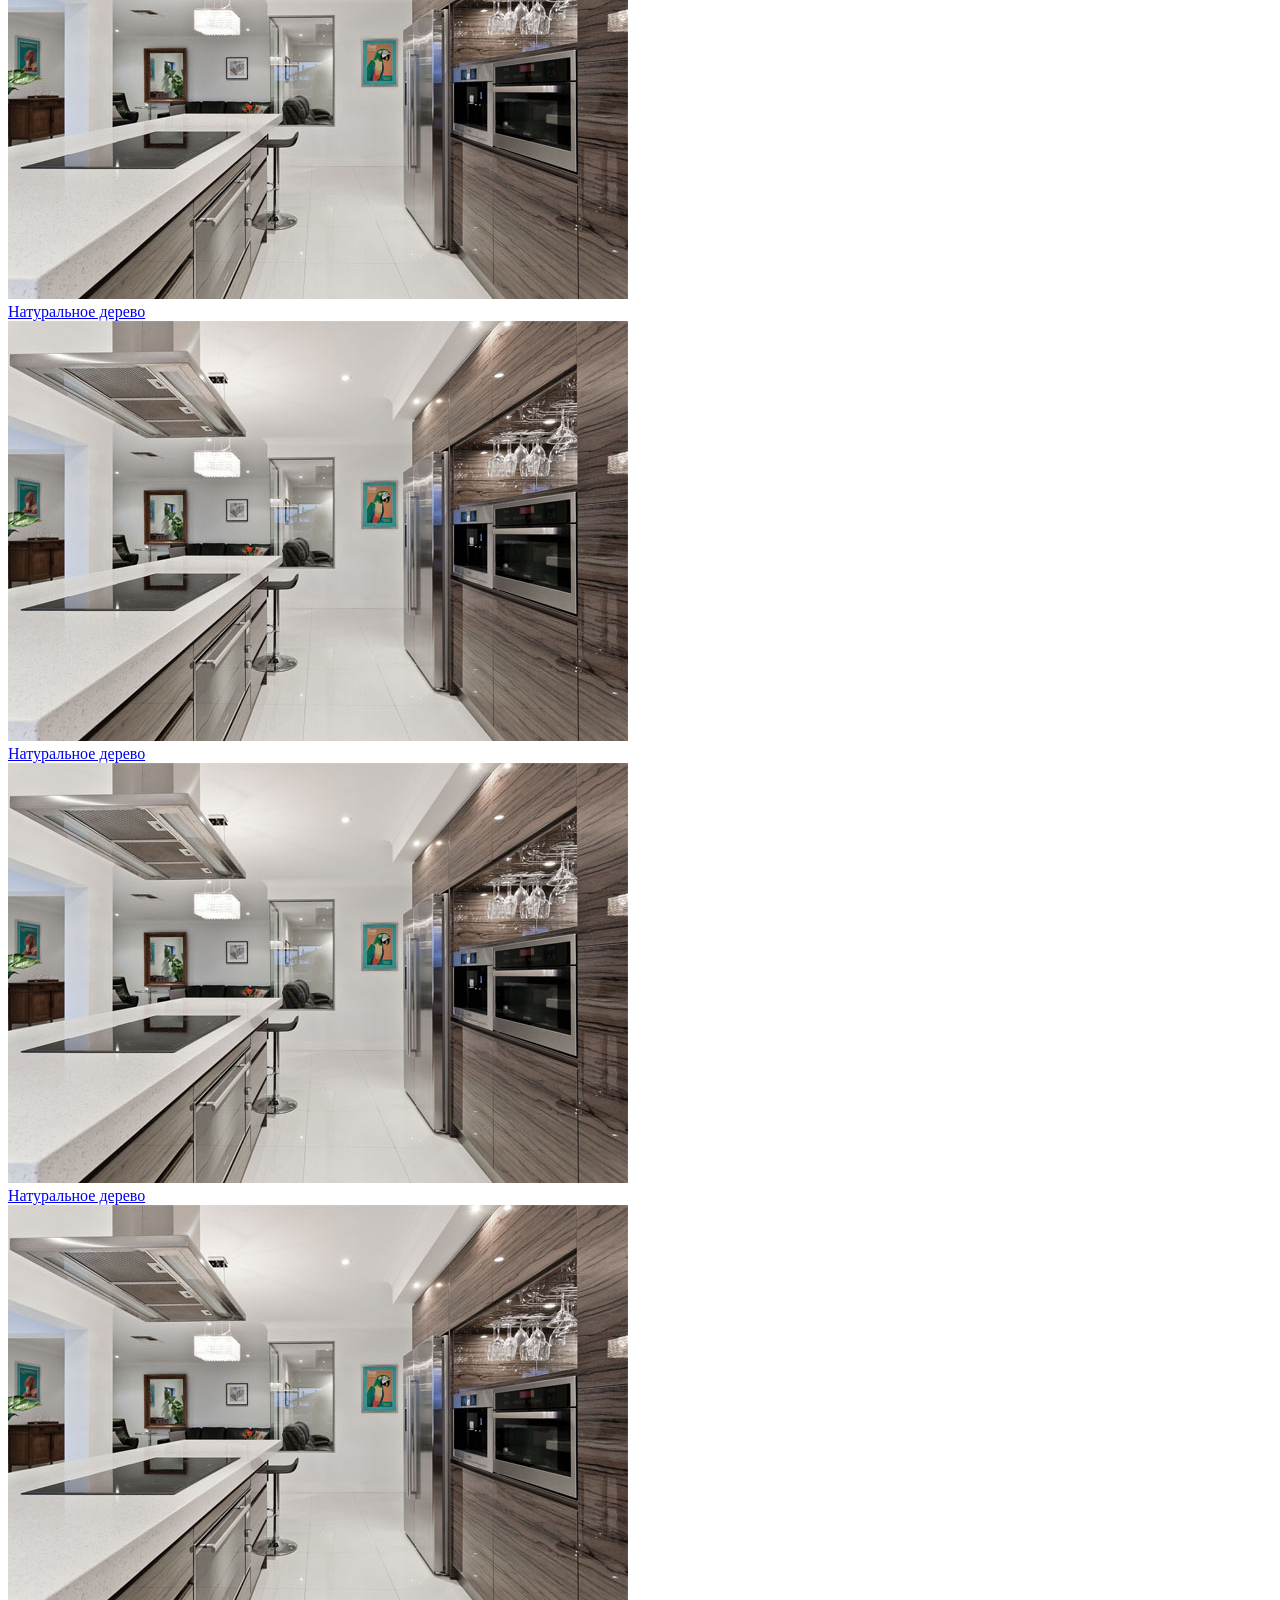
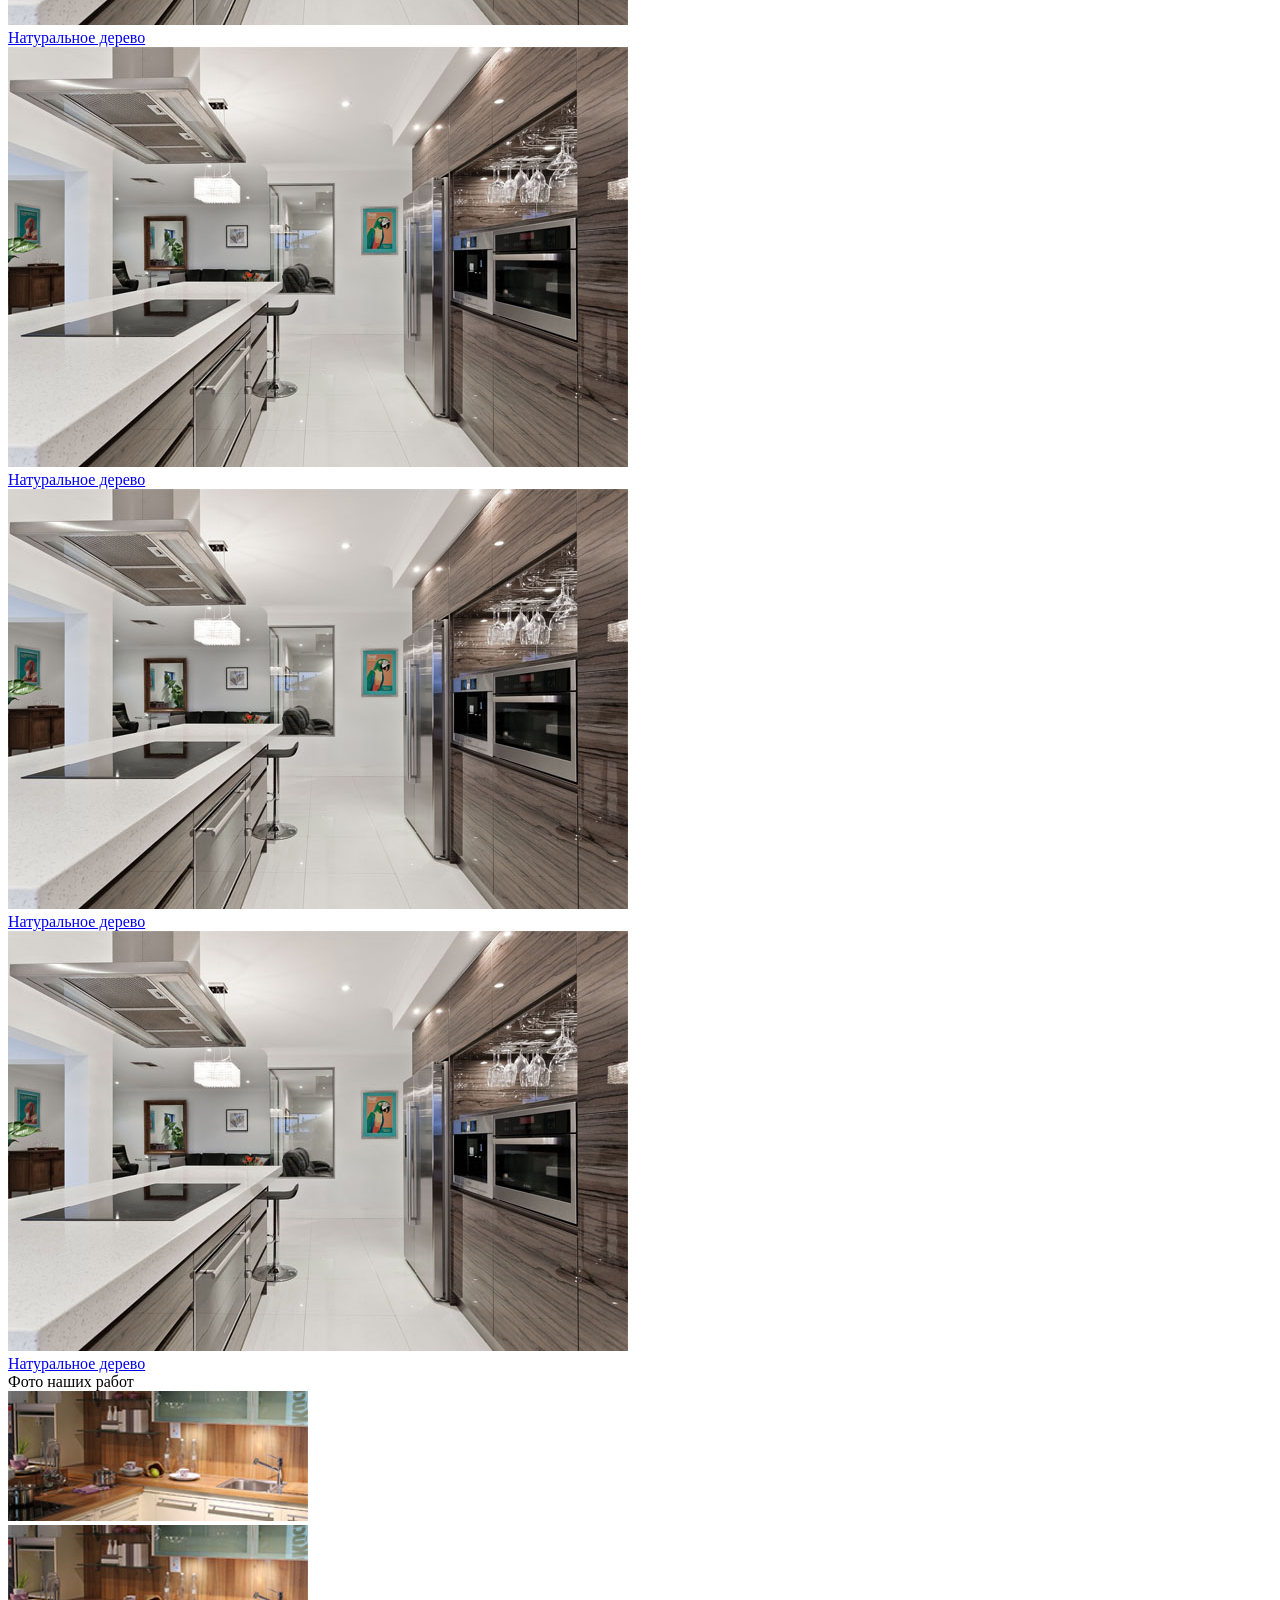
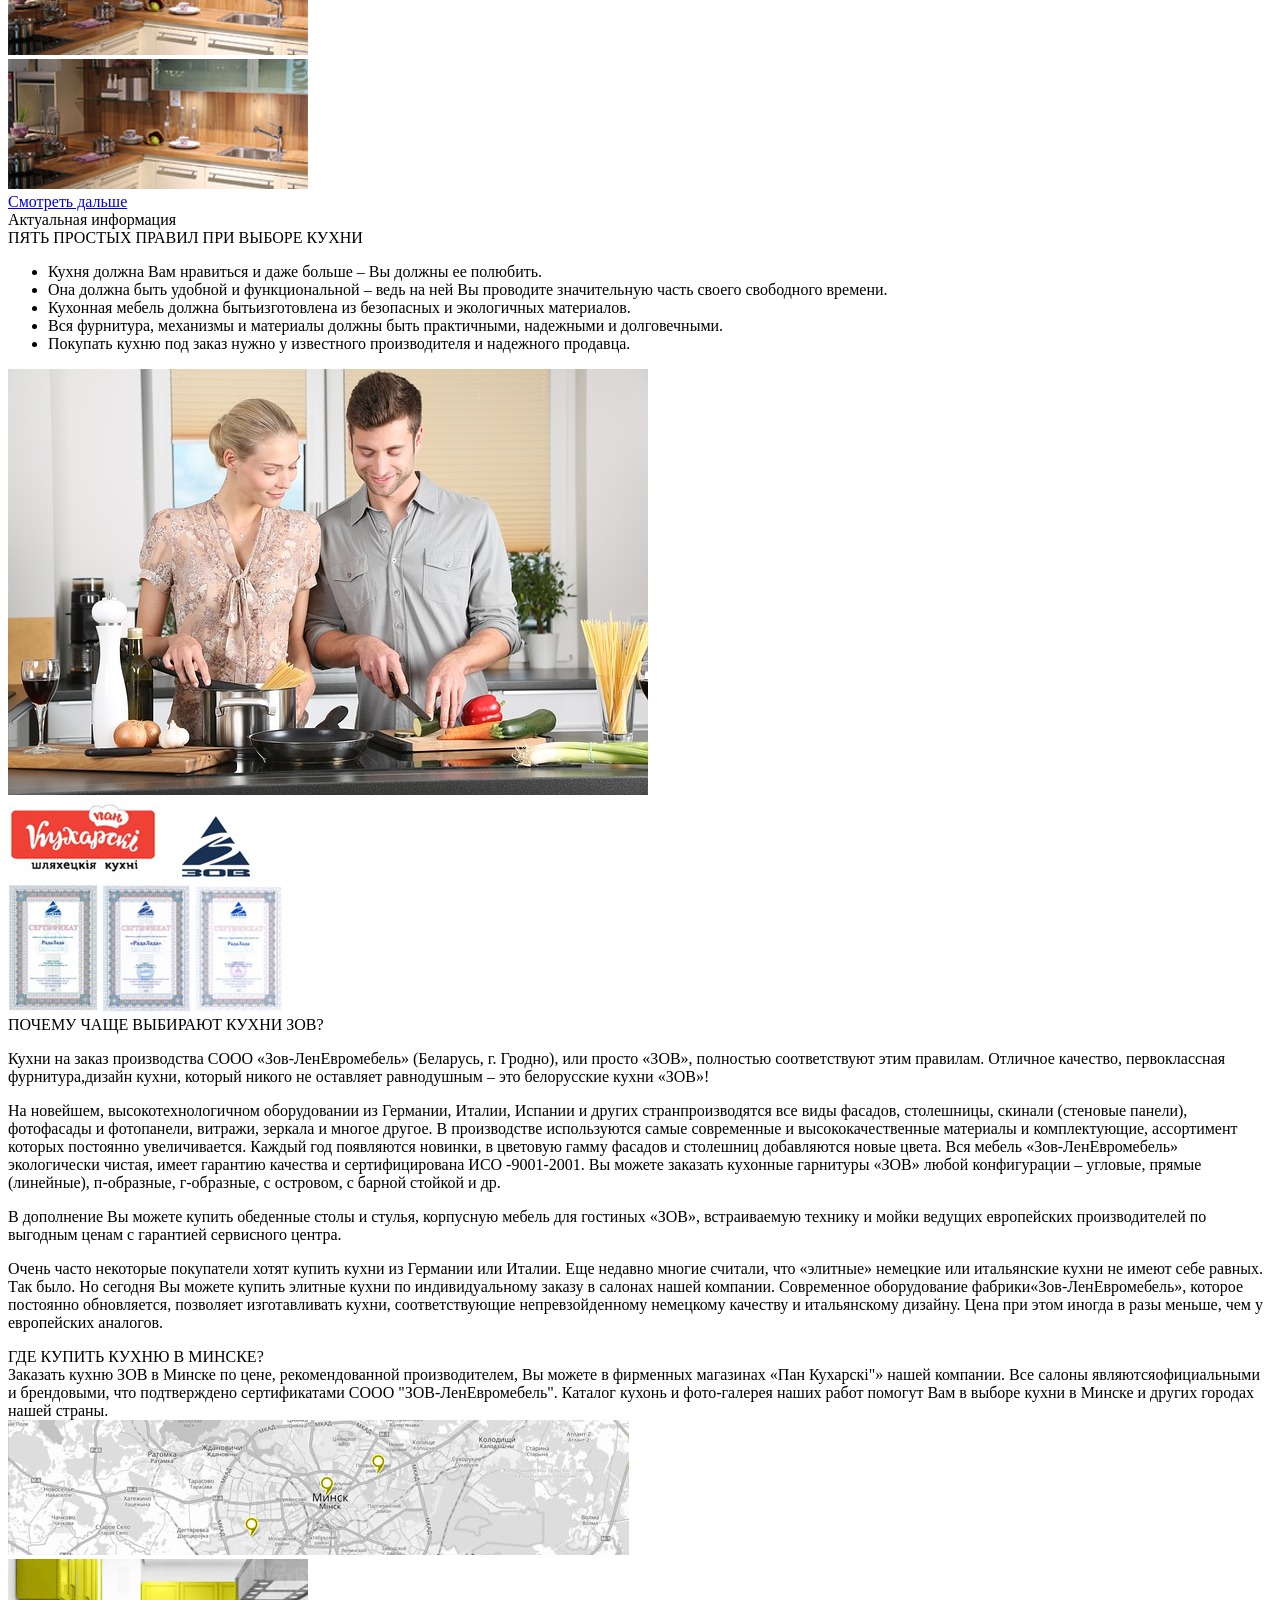
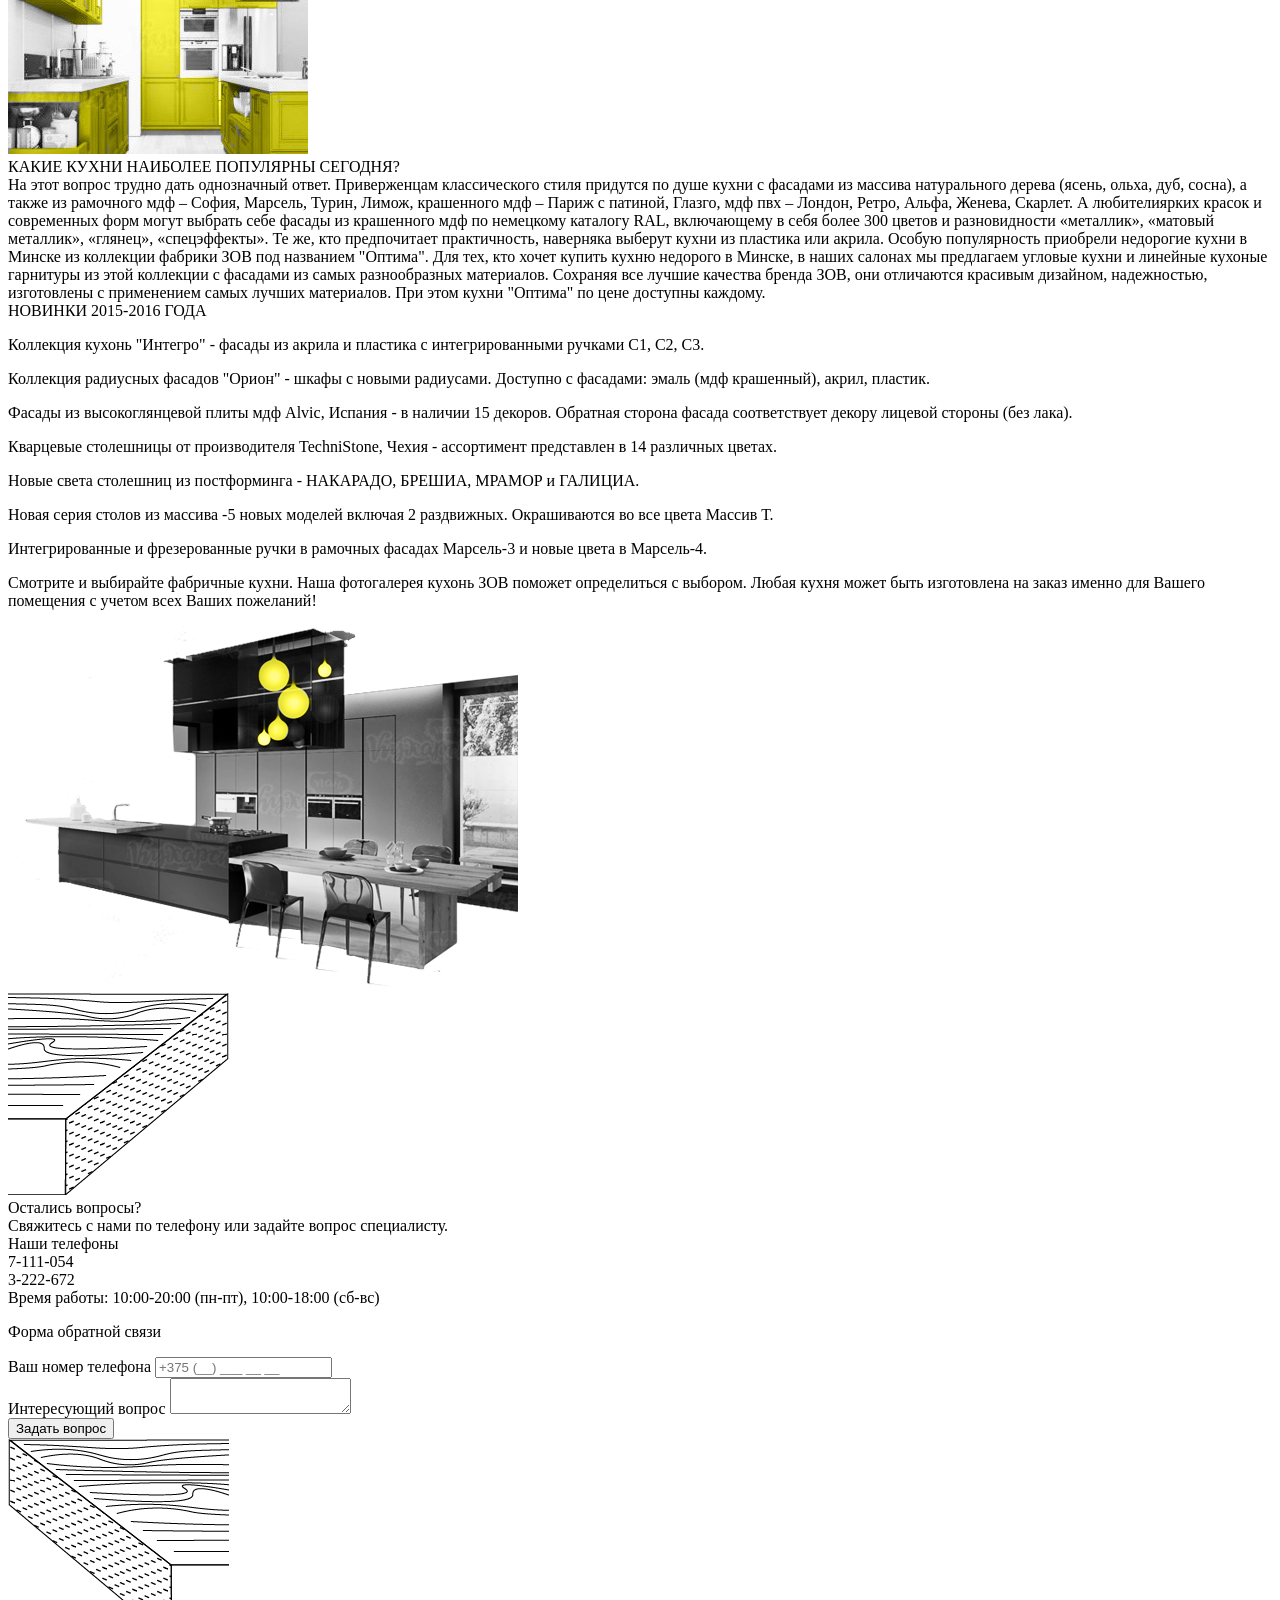
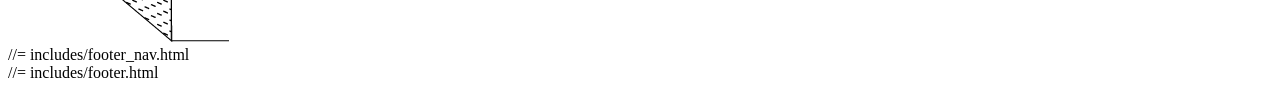
==== commit 3c7b3e1a: "card.html" ====
--- a/src/index.html
+++ b/src/index.html
@@ -180,11 +180,15 @@
 			</div>
 			<div class="row bg_white row_padding">
 				<div class="category_kitchen left_col certificate">
-					<img class="w50" src="img/img1.jpg" alt="">
-					<img class="w50" src="img/logo.jpg" alt="">
-					<img class="w33" src="img/certificate1.jpg" alt="">
-					<img class="w33" src="img/certificate2.jpg" alt="">
-					<img class="w33" src="img/certificate3.jpg" alt="">
+					<div class="img_block">
+						<img class="w50" src="img/img1.jpg" alt="">
+						<img class="w50" src="img/logo.jpg" alt="">
+					</div>
+					<div class="img_block">
+						<img class="w33" src="img/certificate1.jpg" alt="">
+						<img class="w33" src="img/certificate2.jpg" alt="">
+						<img class="w33" src="img/certificate3.jpg" alt="">
+					</div>
 					</div>
 					<div class="category_kitchen right_col">
 					<div class="item_title">ПОЧЕМУ ЧАЩЕ ВЫБИРАЮТ КУХНИ ЗОВ?</div>
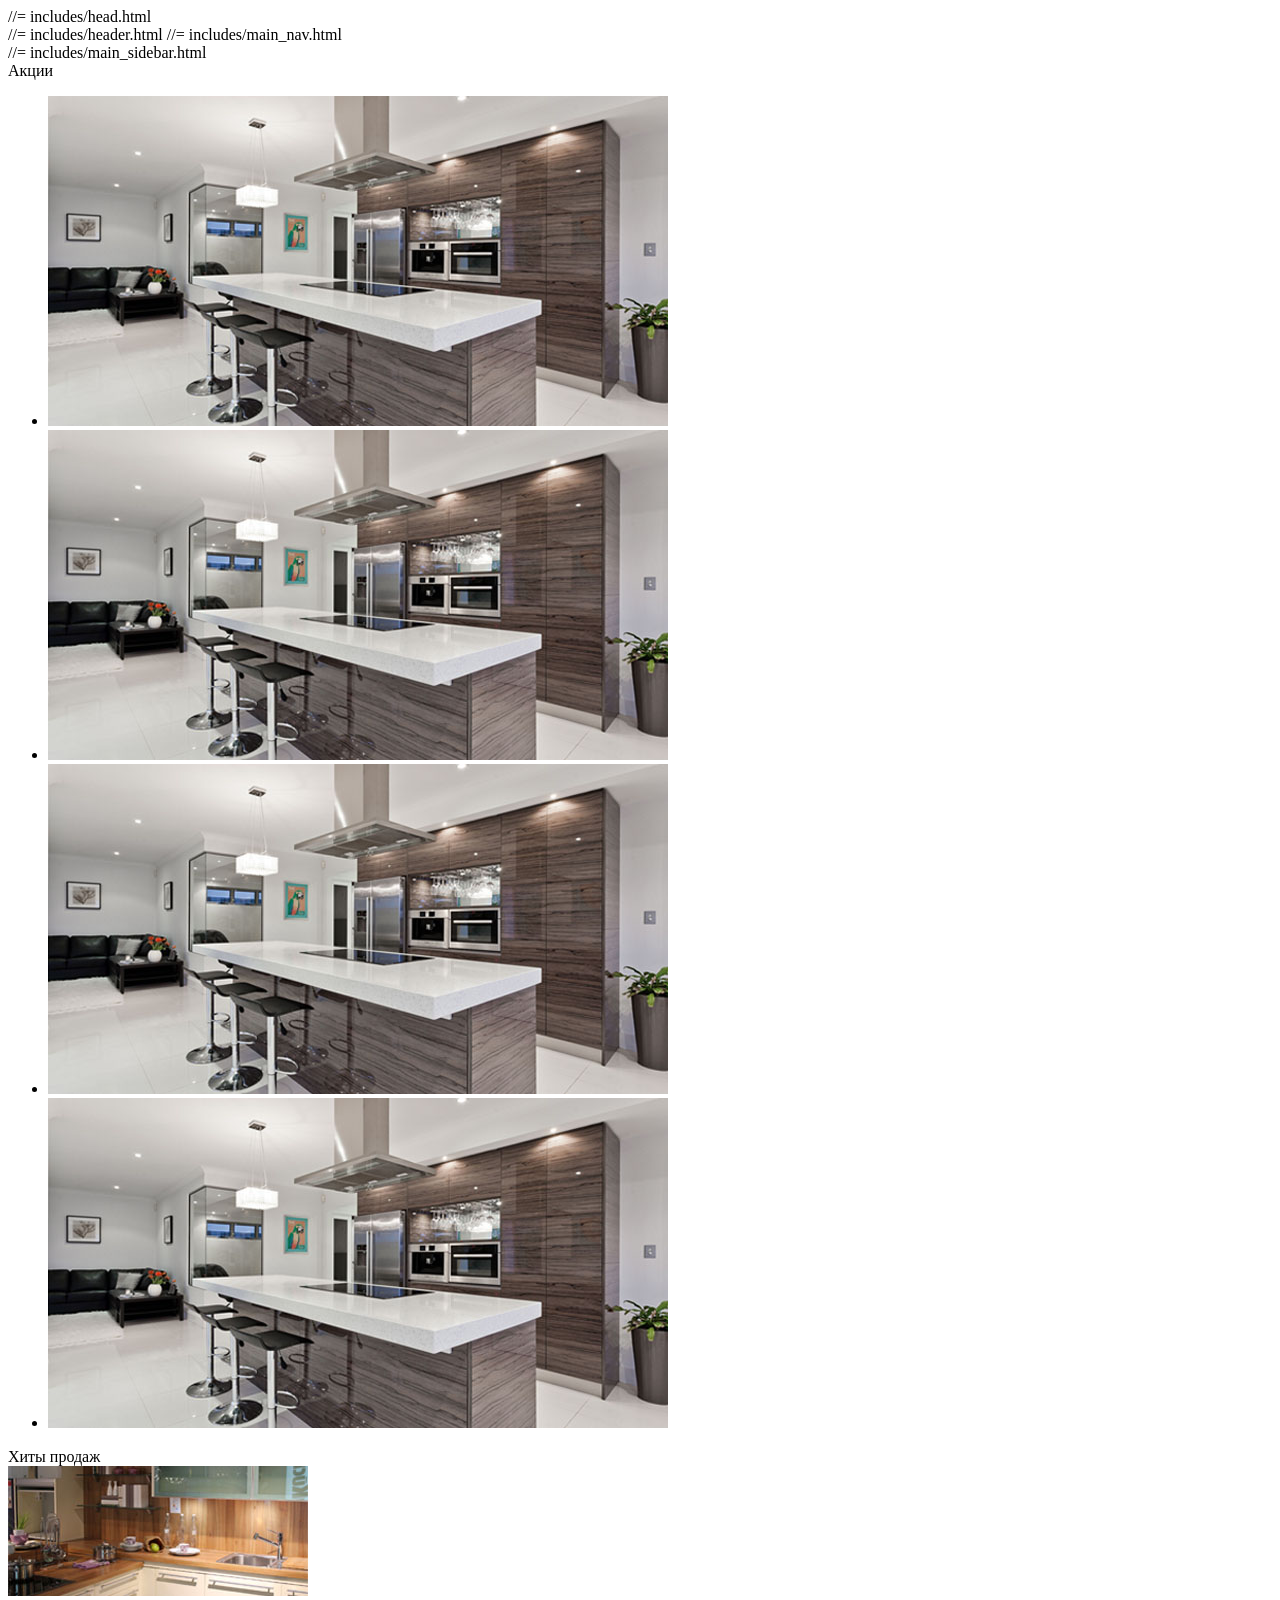
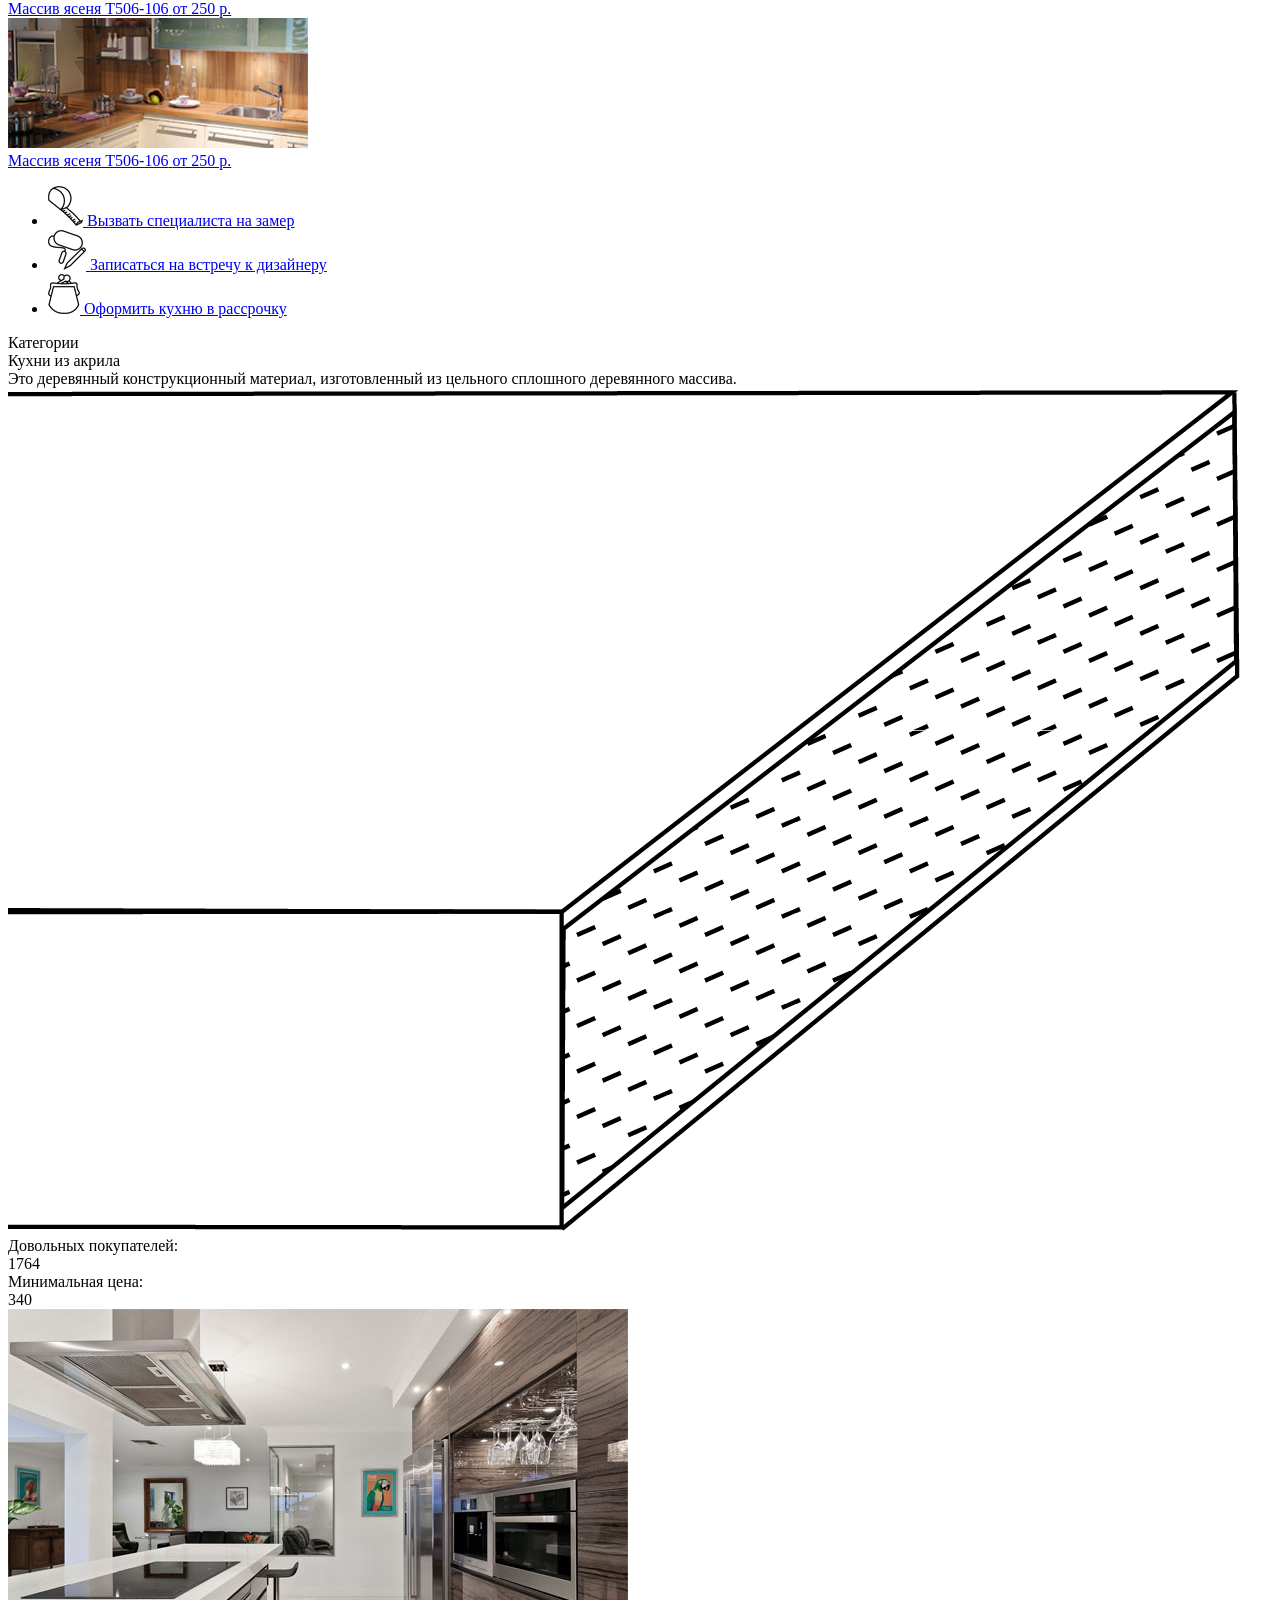
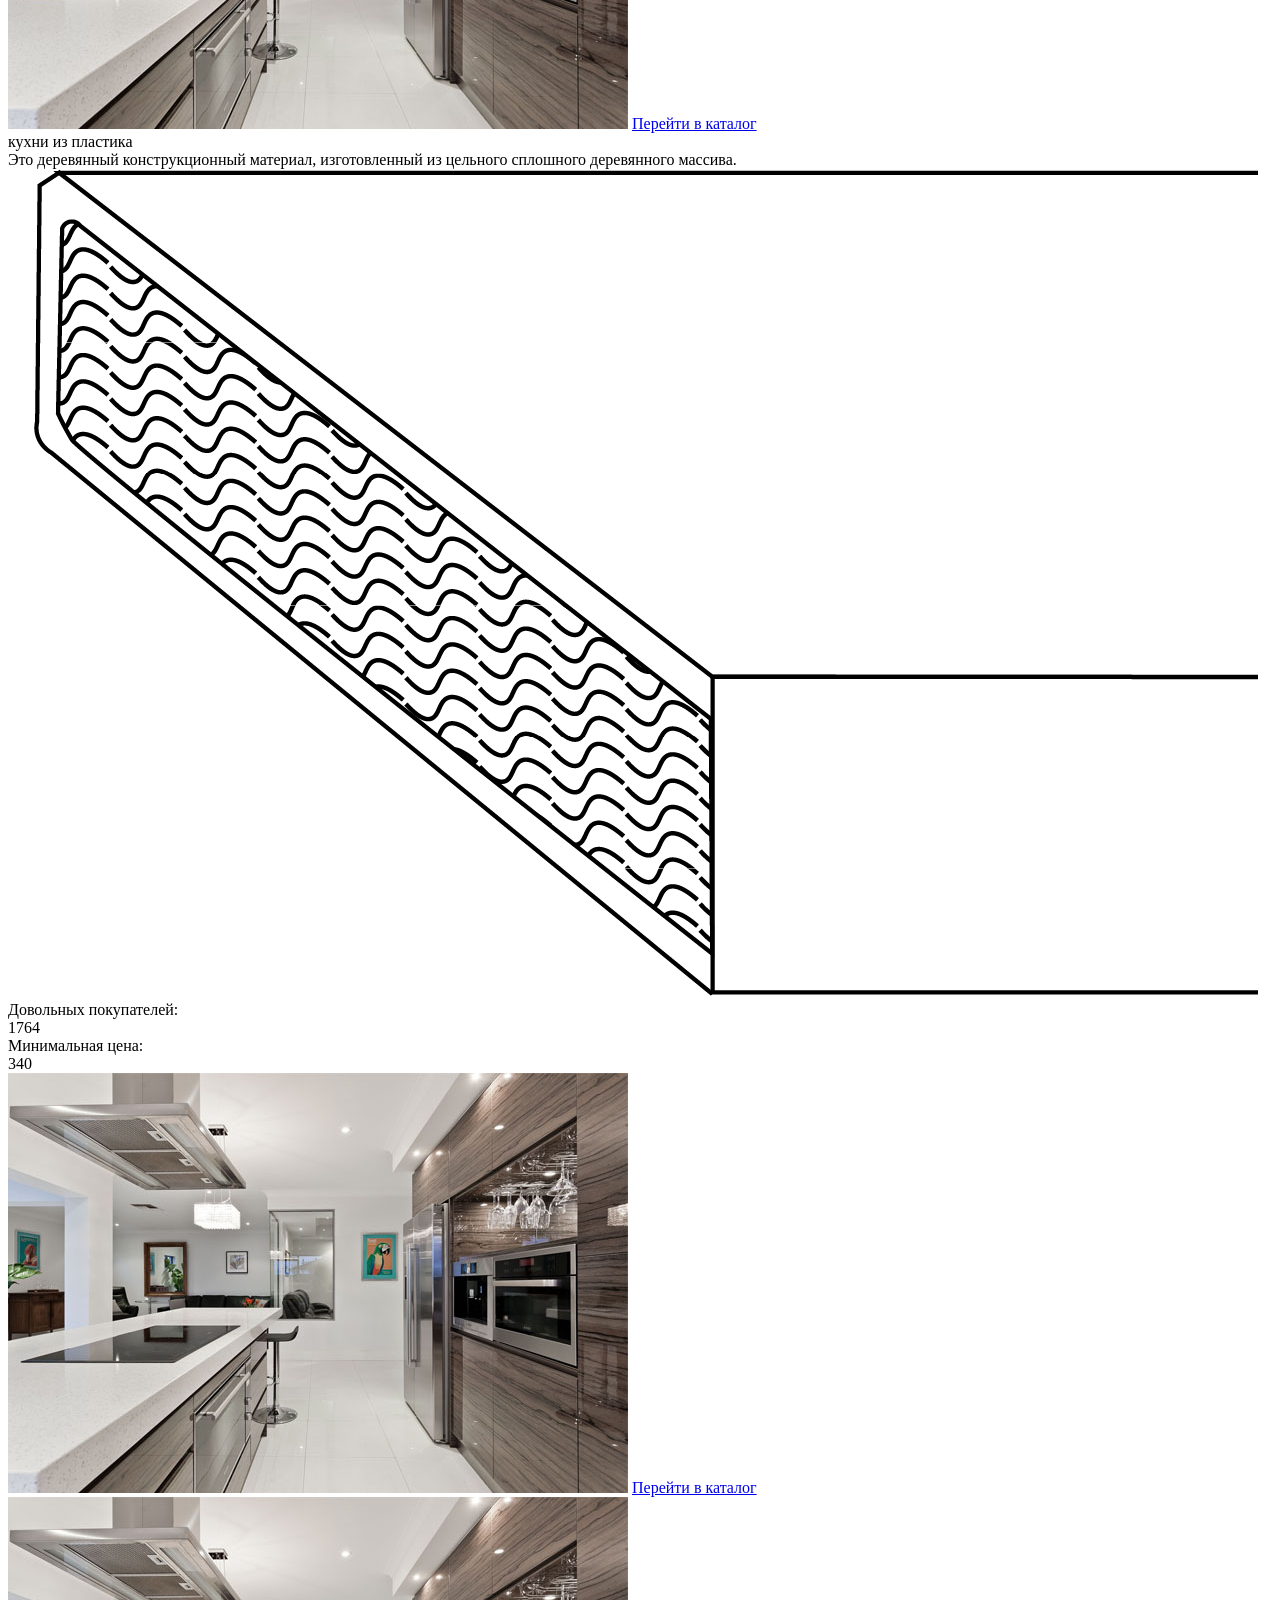
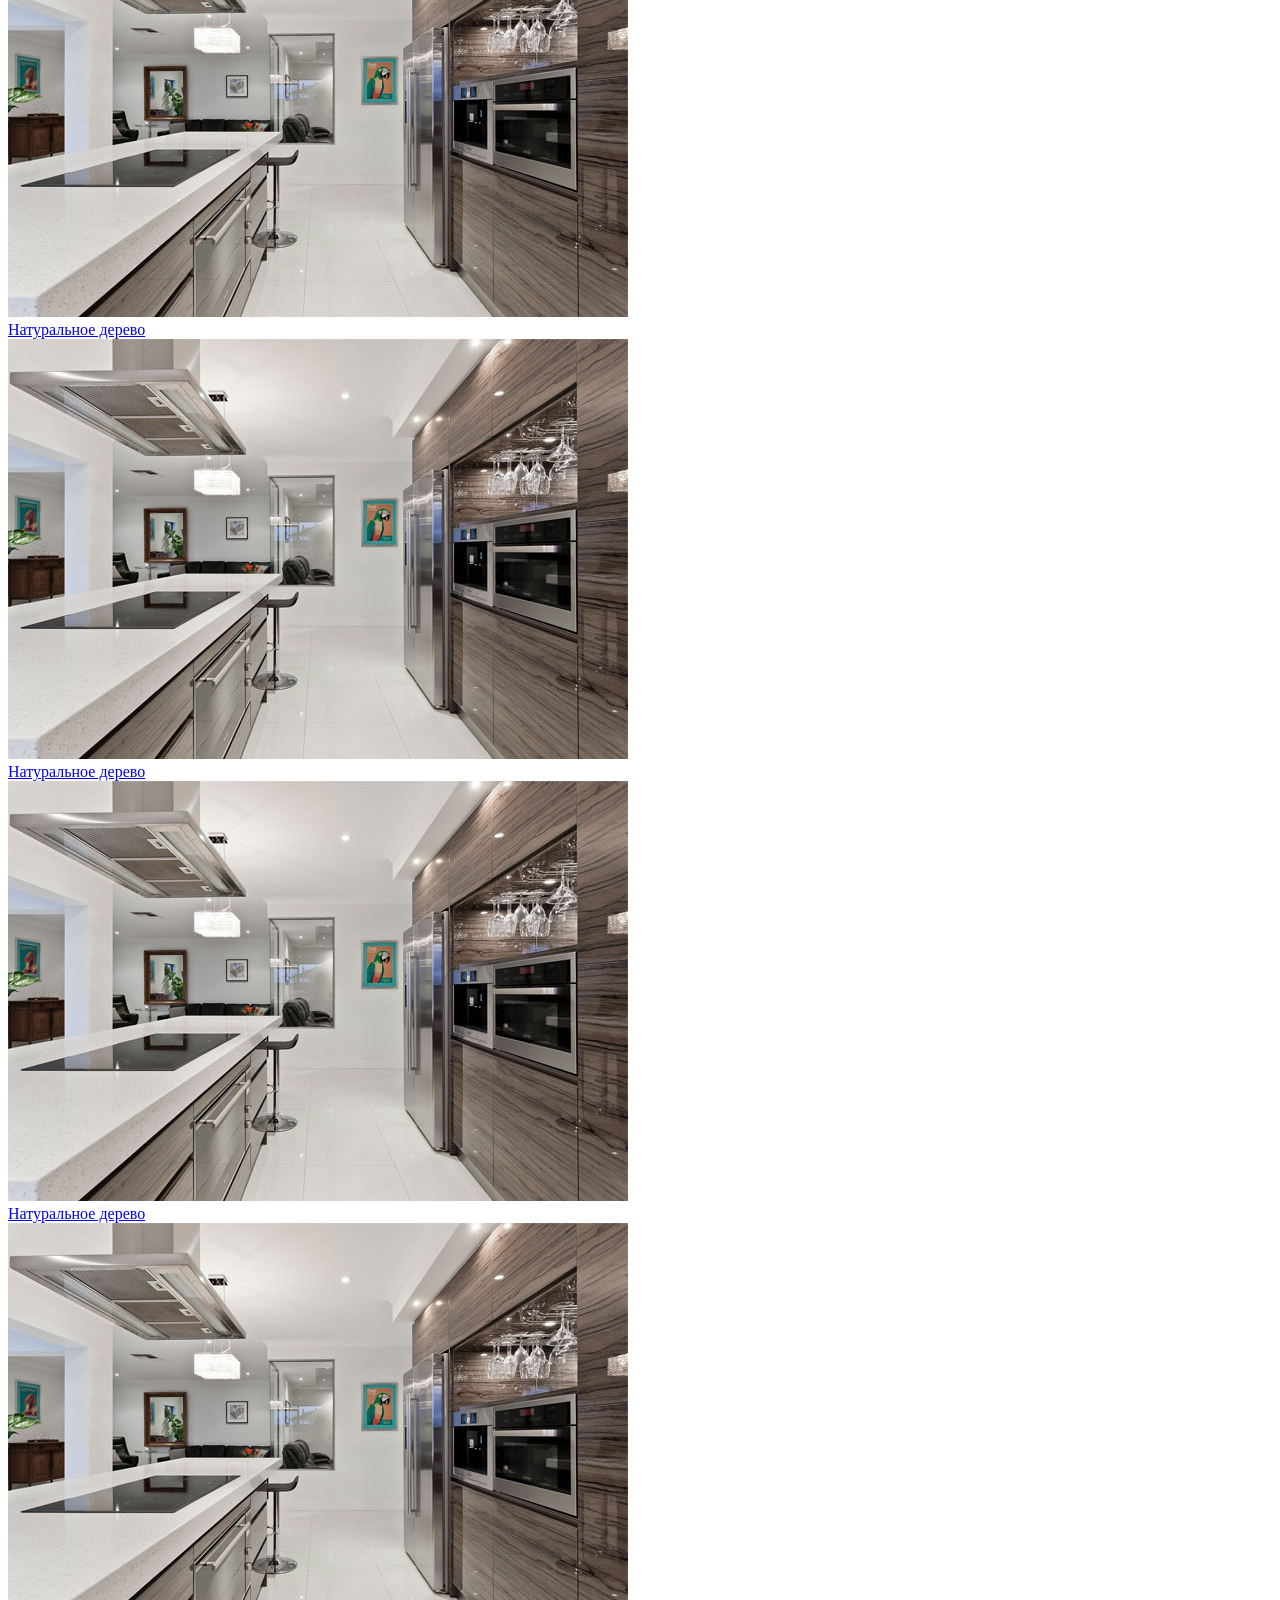
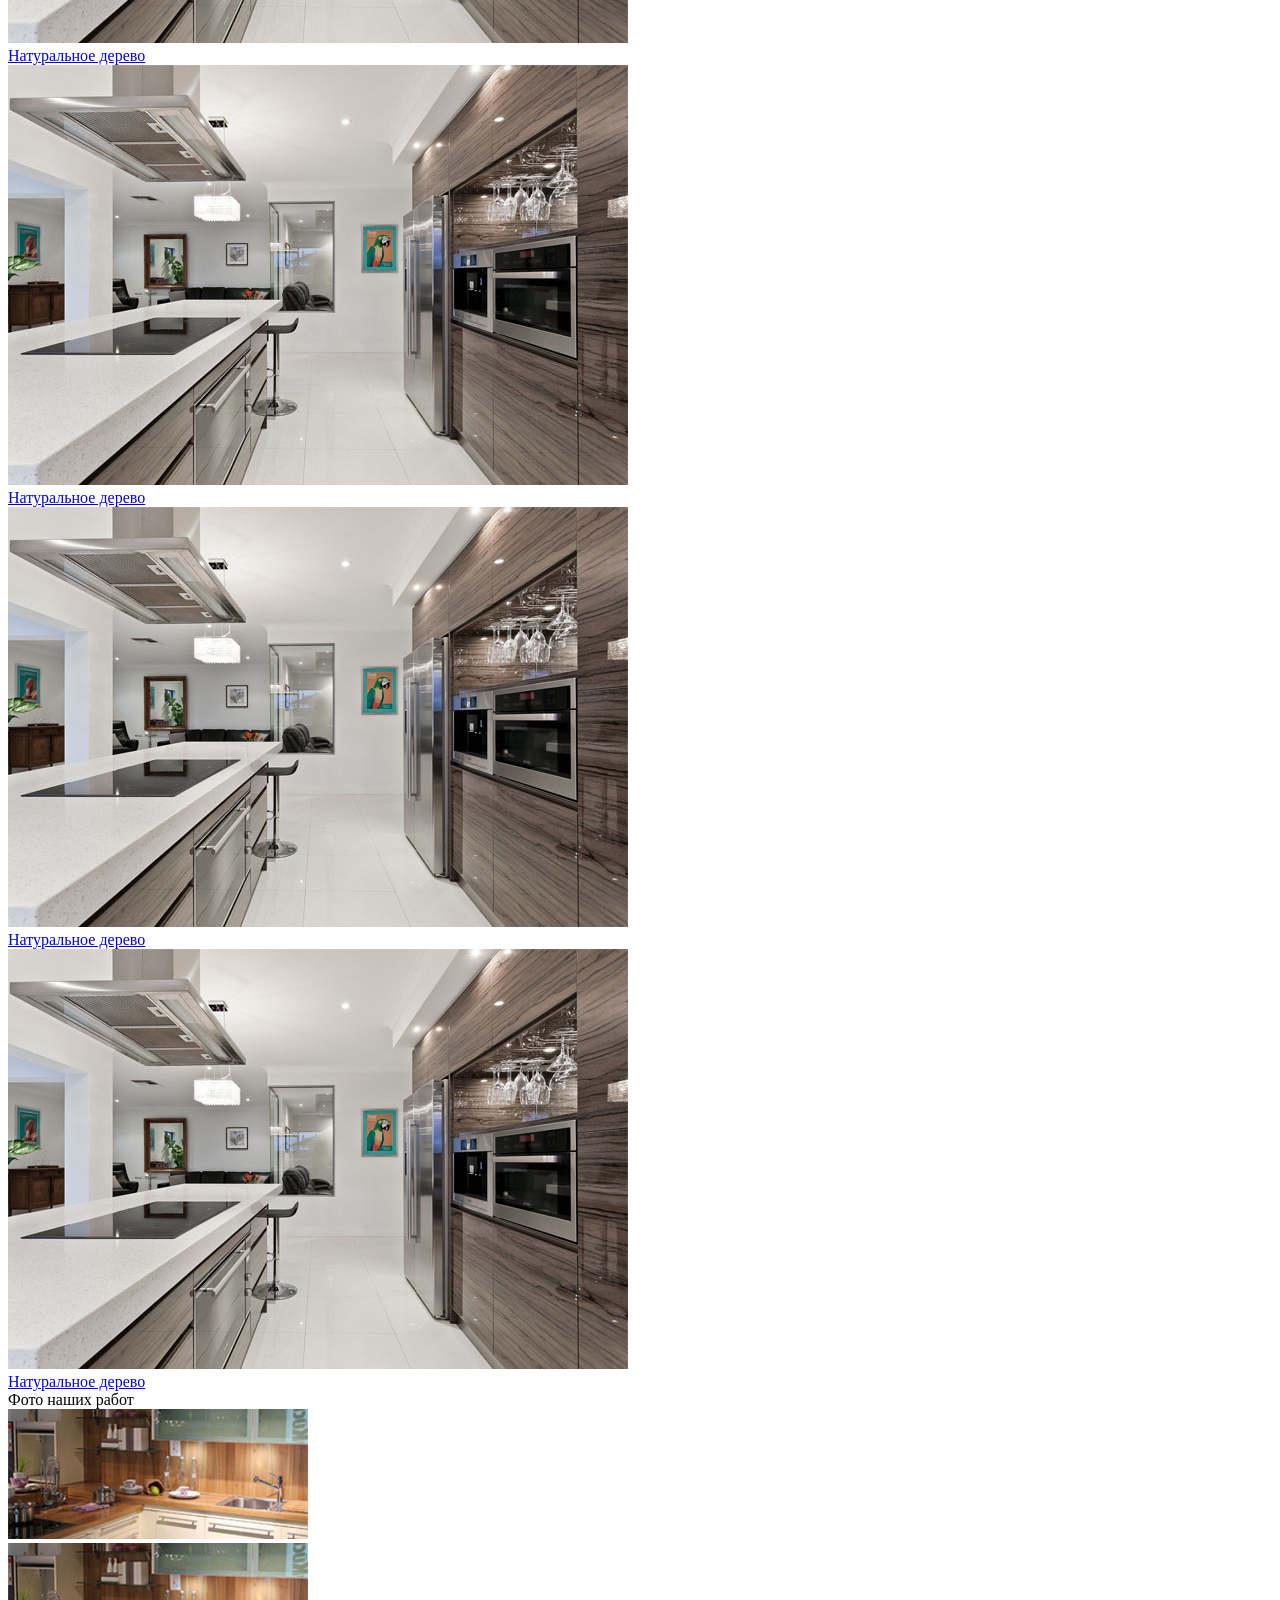
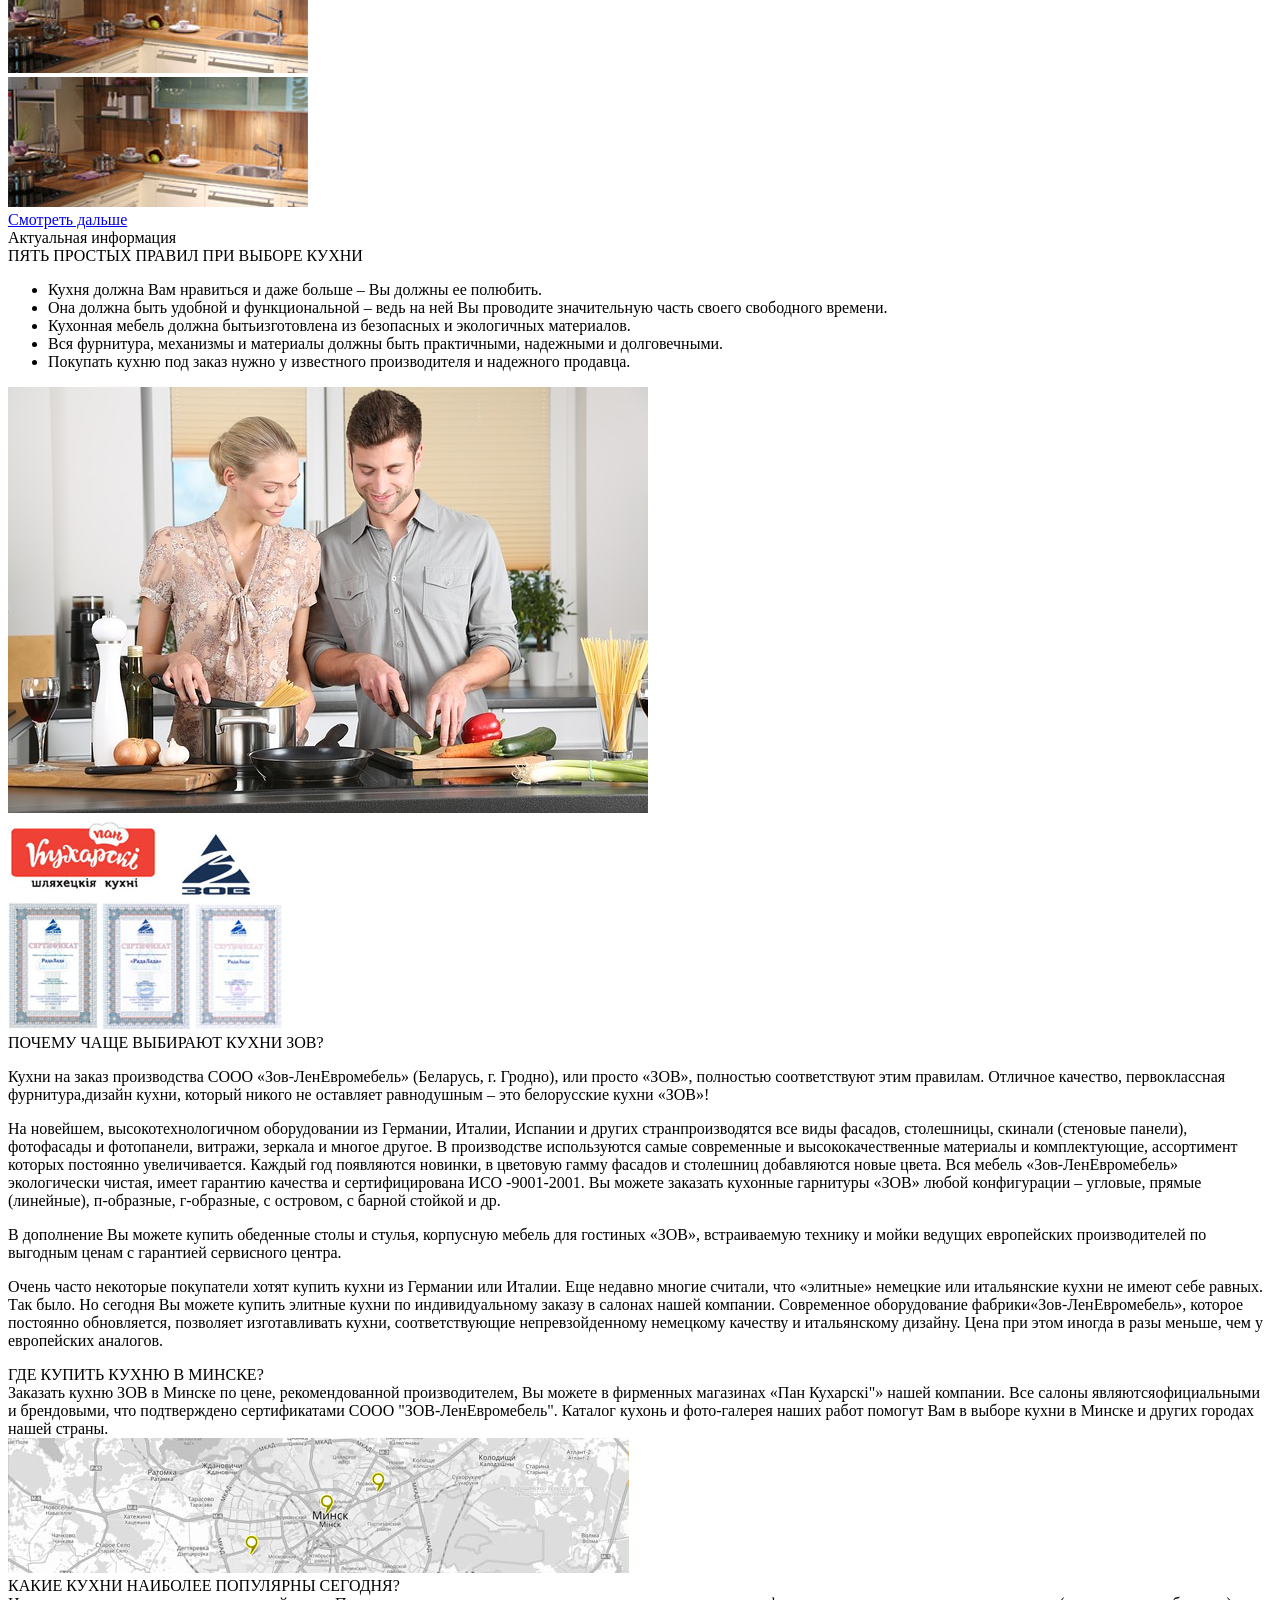
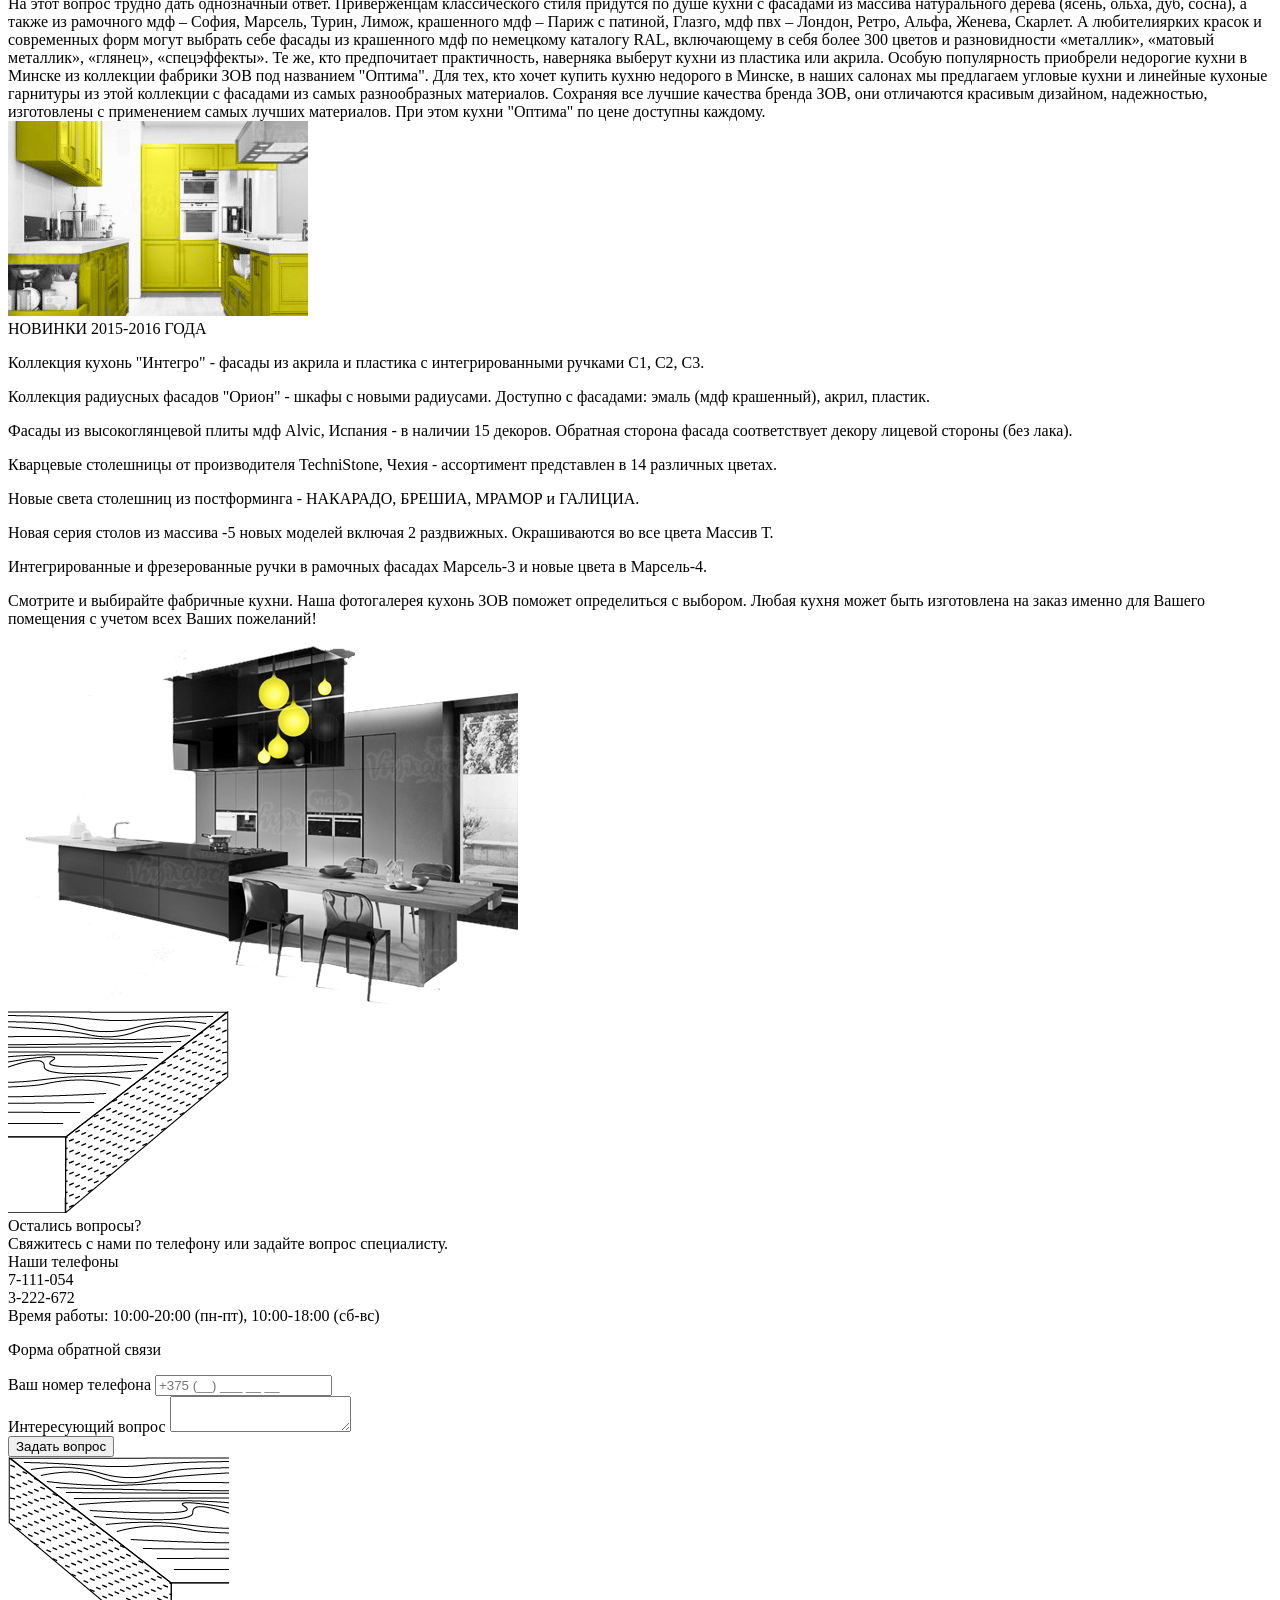
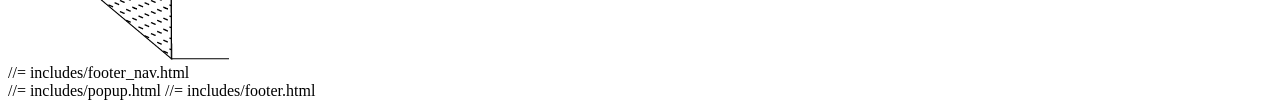
==== commit ce66fd82: "media index page" ====
--- a/src/index.html
+++ b/src/index.html
@@ -3,267 +3,270 @@
 	<title></title>
 //= includes/head.html
 	<body>
-		<div id="main_wrap">
+	<div class="overlay"></div>
 		//= includes/header.html
 		//= includes/main_nav.html
-		//= includes/main_sidebar.html
-		<div id="main_content">
-			<div class="row">
-				<div class="slider_block">
-					<div class="item_title">Акции</div>
-					<ul class="slider_main">
-						<li><a href="#"><img src="img/slider_main/slide_1.jpg" alt=""></a></li>
-						<li><a href="#"><img src="img/slider_main/slide_1.jpg" alt=""></a></li>
-						<li><a href="#"><img src="img/slider_main/slide_1.jpg" alt=""></a></li>
-						<li><a href="#"><img src="img/slider_main/slide_1.jpg" alt=""></a></li>
+		<div class="main_wrap">
+			//= includes/main_sidebar.html
+			<div class="main_content modifier">
+				<div class="row">
+					<div class="slider_block">
+						<div class="item_title">Акции</div>
+						<ul class="slider_main">
+							<li><a href="#"><img src="img/slider_main/slide_1.jpg" alt=""></a></li>
+							<li><a href="#"><img src="img/slider_main/slide_1.jpg" alt=""></a></li>
+							<li><a href="#"><img src="img/slider_main/slide_1.jpg" alt=""></a></li>
+							<li><a href="#"><img src="img/slider_main/slide_1.jpg" alt=""></a></li>
+						</ul>
+					</div>
+					<div class="bestsellers">
+						<div class="item_title">Хиты продаж</div>
+						<div class="bestsellers_item">
+							<a href="#">
+								<div class="bestsellers_item__img"><img src="img/bestsellers/img_1.jpg" alt=""></div>
+								<div class="bestsellers_item__text">
+									<span class="name">Массив ясеня Т506-106</span>
+									<span class="price">от 250 р.</span>
+								</div>
+							</a>
+						</div>
+						<div class="bestsellers_item">
+							<a href="#">
+								<div class="bestsellers_item__img"><img src="img/bestsellers/img_1.jpg" alt=""></div>
+								<div class="bestsellers_item__text">
+									<span class="name">Массив ясеня Т506-106</span>
+									<span class="price">от 250 р.</span>
+								</div>
+							</a>
+						</div>
+					</div>
+				</div>
+				<div class="row">
+					<ul class="advantages">
+						<li>
+							<a href="#" class="popap_block" data-id="sample">
+								<span class="icon"><img src="img/icons/icon_sample.png" alt=""></span>
+								<span class="text">Вызвать специалиста на замер</span>
+							</a>
+						</li>
+						<li>
+							<a href="#" class="popap_block" data-id="des">
+								<span class="icon"><img src="img/icons/icon_des.png" alt=""></span>
+								<span class="text">Записаться на встречу к дизайнеру</span>
+							</a>
+						</li>
+						<li>
+							<a href="#" class="popap_block" data-id="issue">
+								<span class="icon"><img src="img/icons/icon_issue.png" alt=""></span>
+								<span class="text">Оформить кухню в рассрочку</span>
+							</a>
+						</li>
 					</ul>
 				</div>
-				<div class="bestsellers">
-					<div class="item_title">Хиты продаж</div>
-					<div class="bestsellers_item">
-						<a href="#">
-							<div class="bestsellers_item__img"><img src="img/bestsellers/img_1.jpg" alt=""></div>
-							<div class="bestsellers_item__text">
-								<span class="name">Массив ясеня Т506-106</span>
-								<span class="price">от 250 р.</span>
+				<div class="row">
+					<div class="block_title">Категории</div>
+				</div>
+				<div class="row">
+					<div class="category_kitchen">
+						<div class="item_title">Кухни из акрила</div>
+						<div class="text">Это деревянный конструкционный материал, изготовленный из цельного сплошного деревянного массива.</div>
+						<img class="material" src="img/png/meterial_akril.png" alt="">
+						<div class="key">Довольных покупателей:</div>
+						<div class="val">1764</div>
+						<div class="key">Минимальная цена:</div>
+						<div class="val">340</div>
+					</div>
+					<div class="category_kitchen_img">
+						<img src="img/kitchen.jpg" alt="">
+						<a href="#" class="btn btn_cat">Перейти в каталог</a>
+					</div>
+				</div>
+				<div class="row">
+					<div class="category_kitchen meterial_plastik">
+						<div class="item_title">кухни из пластика</div>
+						<div class="text">Это деревянный конструкционный материал, изготовленный из цельного сплошного деревянного массива.</div>
+						<img class="material" src="img/png/meterial_plastik.png" alt="">
+						<div class="key">Довольных покупателей:</div>
+						<div class="val">1764</div>
+						<div class="key">Минимальная цена:</div>
+						<div class="val">340</div>
+					</div>
+					<div class="category_kitchen_img">
+						<img src="img/kitchen.jpg" alt="">
+						<a href="#" class="btn btn_cat">Перейти в каталог</a>
+					</div>
+				</div>
+				<div class="row row_margin clearfix">
+					<div class="category_kitchen_item h_620">
+						<a href="#" class="category_kitchen_item__img">
+							<img src="img/kitchen.jpg" alt="">
+							<div class="category_kitchen_item__title">Натуральное дерево</div>
+						</a>
+					</div>
+					<div class="category_kitchen_item h_300">
+						<a href="#" class="category_kitchen_item__img">
+							<img src="img/kitchen.jpg" alt="">
+							<div class="category_kitchen_item__title">Натуральное дерево</div>
+						</a>
+					</div>
+					<div class="category_kitchen_item h_300">
+						<a href="#" class="category_kitchen_item__img">
+							<img src="img/kitchen.jpg" alt="">
+							<div class="category_kitchen_item__title">Натуральное дерево</div>
+						</a>
+					</div>
+					<div class="category_kitchen_item h_620 f_right">
+						<a href="#" class="category_kitchen_item__img">
+							<img src="img/kitchen.jpg" alt="">
+							<div class="category_kitchen_item__title">Натуральное дерево</div>
+						</a>
+					</div>
+					<div class="category_kitchen_item h_300">
+						<a href="#" class="category_kitchen_item__img">
+							<img src="img/kitchen.jpg" alt="">
+							<div class="category_kitchen_item__title">Натуральное дерево</div>
+						</a>
+					</div>
+					<div class="category_kitchen_item h_300">
+						<a href="#" class="category_kitchen_item__img">
+							<img src="img/kitchen.jpg" alt="">
+							<div class="category_kitchen_item__title">Натуральное дерево</div>
+						</a>
+					</div>
+					<div class="category_kitchen_item h_300">
+						<a href="#" class="category_kitchen_item__img">
+							<img src="img/kitchen.jpg" alt="">
+							<div class="category_kitchen_item__title">Натуральное дерево</div>
+						</a>
+					</div>
+				</div>
+				<div class="row">
+					<div class="block_title__add">Фото наших работ</div>
+				</div>
+					<div class="row row_margin clearfix">
+						<div class="kitchen_photo_wrap">
+							<div class="category_kitchen_item_photo h_200">
+								<div class="category_kitchen_item_photo__img">
+									<img src="img/bestsellers/img_1.jpg" alt="">
+								</div>
 							</div>
-						</a>
-					</div>
-					<div class="bestsellers_item">
-						<a href="#">
-							<div class="bestsellers_item__img"><img src="img/bestsellers/img_1.jpg" alt=""></div>
-							<div class="bestsellers_item__text">
-								<span class="name">Массив ясеня Т506-106</span>
-								<span class="price">от 250 р.</span>
+							<div class="category_kitchen_item_photo h_200">
+								<div class="category_kitchen_item_photo__img">
+									<img src="img/bestsellers/img_1.jpg" alt="">
+								</div>
 							</div>
-						</a>
-					</div>
-				</div>
-			</div>
-			<div class="row">
-				<ul class="advantages">
-					<li>
-						<a href="#">
-							<span class="icon"><img src="img/icons/icon_sample.png" alt=""></span>
-							<span class="text">Вызвать специалиста на замер</span>
-						</a>
-					</li>
-					<li>
-						<a href="#">
-							<span class="icon"><img src="img/icons/icon_des.png" alt=""></span>
-							<span class="text">Записаться на встречу к дизайнеру</span>
-						</a>
-					</li>
-					<li>
-						<a href="#">
-							<span class="icon"><img src="img/icons/icon_issue.png" alt=""></span>
-							<span class="text">Оформить кухню в рассрочку</span>
-						</a>
-					</li>
-				</ul>
-			</div>
-			<div class="row">
-				<div class="block_title">Категории</div>
-			</div>
-			<div class="row">
-				<div class="category_kitchen">
-					<div class="item_title">Кухни из акрила</div>
-					<div class="text">Это деревянный конструкционный материал, изготовленный из цельного сплошного деревянного массива.</div>
-					<img src="img/png/meterial_akril.png" alt="">
-					<div class="key">Довольных покупателей:</div>
-					<div class="val">1764</div>
-					<div class="key">Минимальная цена:</div>
-					<div class="val">340</div>
-				</div>
-				<div class="category_kitchen_img">
-					<img src="img/kitchen.jpg" alt="">
-					<a href="#" class="btn btn_cat">Перейти в каталог</a>
-				</div>
-			</div>
-			<div class="row">
-			<div class="category_kitchen_img">
-					<img src="img/kitchen.jpg" alt="">
-					<a href="#" class="btn btn_cat">Перейти в каталог</a>
-				</div>
-				<div class="category_kitchen meterial_plastik">
-					<div class="item_title">кухни из пластика</div>
-					<div class="text">Это деревянный конструкционный материал, изготовленный из цельного сплошного деревянного массива.</div>
-					<img src="img/png/meterial_plastik.png" alt="">
-					<div class="key">Довольных покупателей:</div>
-					<div class="val">1764</div>
-					<div class="key">Минимальная цена:</div>
-					<div class="val">340</div>
-				</div>
-			</div>
-			<div class="row row_margin clearfix">
-				<div class="category_kitchen_item h_620">
-					<a href="#" class="category_kitchen_item__img">
-						<img src="img/kitchen.jpg" alt="">
-						<div class="category_kitchen_item__title">Натуральное дерево</div>
-					</a>
-				</div>
-				<div class="category_kitchen_item h_300">
-					<a href="#" class="category_kitchen_item__img">
-						<img src="img/kitchen.jpg" alt="">
-						<div class="category_kitchen_item__title">Натуральное дерево</div>
-					</a>
-				</div>
-				<div class="category_kitchen_item h_300">
-					<a href="#" class="category_kitchen_item__img">
-						<img src="img/kitchen.jpg" alt="">
-						<div class="category_kitchen_item__title">Натуральное дерево</div>
-					</a>
-				</div>
-				<div class="category_kitchen_item h_620 f_right">
-					<a href="#" class="category_kitchen_item__img">
-						<img src="img/kitchen.jpg" alt="">
-						<div class="category_kitchen_item__title">Натуральное дерево</div>
-					</a>
-				</div>
-				<div class="category_kitchen_item h_300">
-					<a href="#" class="category_kitchen_item__img">
-						<img src="img/kitchen.jpg" alt="">
-						<div class="category_kitchen_item__title">Натуральное дерево</div>
-					</a>
-				</div>
-				<div class="category_kitchen_item h_300">
-					<a href="#" class="category_kitchen_item__img">
-						<img src="img/kitchen.jpg" alt="">
-						<div class="category_kitchen_item__title">Натуральное дерево</div>
-					</a>
-				</div>
-				<div class="category_kitchen_item h_300">
-					<a href="#" class="category_kitchen_item__img">
-						<img src="img/kitchen.jpg" alt="">
-						<div class="category_kitchen_item__title">Натуральное дерево</div>
-					</a>
-				</div>
-			</div>
-			<div class="row">
-				<div class="block_title__add">Фото наших работ</div>
-			</div>
-			<div class="row row_margin clearfix">
-				<div class="category_kitchen_item_photo h_200">
-					<div class="category_kitchen_item_photo__img">
-						<img src="img/bestsellers/img_1.jpg" alt="">
-					</div>
-				</div>
-				<div class="category_kitchen_item_photo h_200">
-					<div class="category_kitchen_item_photo__img">
-						<img src="img/bestsellers/img_1.jpg" alt="">
-					</div>
-				</div>
-				<div class="category_kitchen_item_photo h_200">
-					<div class="category_kitchen_item_photo__img">
-						<img src="img/bestsellers/img_1.jpg" alt="">
-					</div>
-				</div>
-				<a href="#" class="btn btn_further">Смотреть дальше</a>
-			</div>
-			<div class="row">
-				<div class="block_title__add">Актуальная информация</div>
-			</div>
-			<div class="row">
-				<div class="category_kitchen left_col">
-					<div class="item_title">ПЯТЬ ПРОСТЫХ ПРАВИЛ ПРИ ВЫБОРЕ КУХНИ</div>
-						<ul class="inner_text num_list">
-							<li>Кухня должна Вам нравиться и даже больше – Вы должны ее полюбить.</li>
-							<li>Она должна быть удобной и функциональной – ведь на ней Вы проводите значительную часть своего свободного времени.</li>
-							<li>Кухонная мебель должна бытьизготовлена из безопасных и экологичных материалов.</li>
-							<li>Вся фурнитура, механизмы и материалы должны быть практичными, надежными и долговечными.</li>
-							<li>Покупать кухню под заказ нужно у известного производителя и надежного продавца.</li>
-						</ul>
-					</div>
+							<div class="category_kitchen_item_photo h_200">
+								<div class="category_kitchen_item_photo__img">
+									<img src="img/bestsellers/img_1.jpg" alt="">
+								</div>
+							</div>
+						</div>
+					<a href="#" class="btn btn_further">Смотреть дальше</a>
+				</div>
+				<div class="row">
+					<div class="block_title__add">Актуальная информация</div>
+				</div>
+				<div class="row">
+					<div class="category_kitchen left_col">
+						<div class="item_title">ПЯТЬ ПРОСТЫХ ПРАВИЛ ПРИ ВЫБОРЕ КУХНИ</div>
+							<ul class="inner_text num_list">
+								<li>Кухня должна Вам нравиться и даже больше – Вы должны ее полюбить.</li>
+								<li>Она должна быть удобной и функциональной – ведь на ней Вы проводите значительную часть своего свободного времени.</li>
+								<li>Кухонная мебель должна бытьизготовлена из безопасных и экологичных материалов.</li>
+								<li>Вся фурнитура, механизмы и материалы должны быть практичными, надежными и долговечными.</li>
+								<li>Покупать кухню под заказ нужно у известного производителя и надежного продавца.</li>
+							</ul>
+						</div>
+						<div class="category_kitchen right_col">
+							<img src="img/people_640.jpg" alt="">
+						</div>
+				</div>
+				<div class="row bg_white row_padding">
+					<div class="category_kitchen left_col certificate">
+						<div class="img_block">
+							<img class="w50" src="img/img1.jpg" alt="">
+							<img class="w50" src="img/logo.jpg" alt="">
+						</div>
+						<div class="img_block">
+							<img class="w33" src="img/certificate1.jpg" alt="">
+							<img class="w33" src="img/certificate2.jpg" alt="">
+							<img class="w33" src="img/certificate3.jpg" alt="">
+						</div>
+						</div>
+						<div class="category_kitchen right_col">
+						<div class="item_title">ПОЧЕМУ ЧАЩЕ ВЫБИРАЮТ КУХНИ ЗОВ?</div>
+							<p class="inner_text">Кухни на заказ производства СООО «Зов-ЛенЕвромебель» (Беларусь, г. Гродно), или просто «ЗОВ», полностью соответствуют этим правилам. Отличное качество, первоклассная фурнитура,дизайн кухни, который никого не оставляет равнодушным – это белорусские кухни «ЗОВ»!</p>
+							<p class="inner_text">На новейшем, высокотехнологичном оборудовании из Германии, Италии, Испании и других странпроизводятся все виды фасадов, столешницы, скинали (стеновые панели), фотофасады и фотопанели, витражи, зеркала и многое другое. В производстве используются самые современные и высококачественные материалы и комплектующие, ассортимент которых постоянно увеличивается. Каждый год появляются новинки, в цветовую гамму фасадов и столешниц добавляются новые цвета. Вся мебель «Зов-ЛенЕвромебель» экологически чистая, имеет гарантию качества и сертифицирована ИСО -9001-2001. Вы можете заказать кухонные гарнитуры «ЗОВ» любой конфигурации – угловые, прямые (линейные), п-образные, г-образные, с островом, с барной стойкой и др.</p>
+							<p class="inner_text">В дополнение Вы можете купить обеденные столы и стулья, корпусную мебель для гостиных «ЗОВ», встраиваемую технику и мойки ведущих европейских производителей по выгодным ценам с гарантией сервисного центра.</p>
+							<p class="inner_text">Очень часто некоторые покупатели хотят купить кухни из Германии или Италии. Еще недавно многие считали, что «элитные» немецкие или итальянские кухни не имеют себе равных. Так было. Но сегодня Вы можете купить элитные кухни по индивидуальному заказу в салонах нашей компании. Современное оборудование фабрики«Зов-ЛенЕвромебель», которое постоянно обновляется, позволяет изготавливать кухни, соответствующие непревзойденному немецкому качеству и итальянскому дизайну. Цена при этом иногда в разы меньше, чем у европейских аналогов.</p>
+						</div>
+				</div>
+				<div class="row row_padding">
+					<div class="category_kitchen left_col">
+						<div class="item_title">ГДЕ КУПИТЬ КУХНЮ В МИНСКЕ?</div>
+							<div class="inner_text">Заказать кухню ЗОВ в Минске по цене, рекомендованной производителем, Вы можете в фирменных магазинах «Пан Кухарскi"» нашей компании. Все салоны являютсяофициальными и брендовыми, что подтверждено сертификатами СООО "ЗОВ-ЛенЕвромебель". Каталог кухонь и фото-галерея наших работ помогут Вам в выборе кухни в Минске и других городах нашей страны.</div>
+						</div>
+						<div class="category_kitchen map right_col">
+							<img src="img/map.jpg" alt="">
+						</div>
+				</div>
+				<div class="row row_padding bg_white clearfix">
 					<div class="category_kitchen right_col">
-						<img src="img/people_640.jpg" alt="">
-					</div>
-			</div>
-			<div class="row bg_white row_padding">
-				<div class="category_kitchen left_col certificate">
-					<div class="img_block">
-						<img class="w50" src="img/img1.jpg" alt="">
-						<img class="w50" src="img/logo.jpg" alt="">
-					</div>
-					<div class="img_block">
-						<img class="w33" src="img/certificate1.jpg" alt="">
-						<img class="w33" src="img/certificate2.jpg" alt="">
-						<img class="w33" src="img/certificate3.jpg" alt="">
-					</div>
-					</div>
-					<div class="category_kitchen right_col">
-					<div class="item_title">ПОЧЕМУ ЧАЩЕ ВЫБИРАЮТ КУХНИ ЗОВ?</div>
-						<p class="inner_text">Кухни на заказ производства СООО «Зов-ЛенЕвромебель» (Беларусь, г. Гродно), или просто «ЗОВ», полностью соответствуют этим правилам. Отличное качество, первоклассная фурнитура,дизайн кухни, который никого не оставляет равнодушным – это белорусские кухни «ЗОВ»!</p>
-						<p class="inner_text">На новейшем, высокотехнологичном оборудовании из Германии, Италии, Испании и других странпроизводятся все виды фасадов, столешницы, скинали (стеновые панели), фотофасады и фотопанели, витражи, зеркала и многое другое. В производстве используются самые современные и высококачественные материалы и комплектующие, ассортимент которых постоянно увеличивается. Каждый год появляются новинки, в цветовую гамму фасадов и столешниц добавляются новые цвета. Вся мебель «Зов-ЛенЕвромебель» экологически чистая, имеет гарантию качества и сертифицирована ИСО -9001-2001. Вы можете заказать кухонные гарнитуры «ЗОВ» любой конфигурации – угловые, прямые (линейные), п-образные, г-образные, с островом, с барной стойкой и др.</p>
-						<p class="inner_text">В дополнение Вы можете купить обеденные столы и стулья, корпусную мебель для гостиных «ЗОВ», встраиваемую технику и мойки ведущих европейских производителей по выгодным ценам с гарантией сервисного центра.</p>
-						<p class="inner_text">Очень часто некоторые покупатели хотят купить кухни из Германии или Италии. Еще недавно многие считали, что «элитные» немецкие или итальянские кухни не имеют себе равных. Так было. Но сегодня Вы можете купить элитные кухни по индивидуальному заказу в салонах нашей компании. Современное оборудование фабрики«Зов-ЛенЕвромебель», которое постоянно обновляется, позволяет изготавливать кухни, соответствующие непревзойденному немецкому качеству и итальянскому дизайну. Цена при этом иногда в разы меньше, чем у европейских аналогов.</p>
-					</div>
-			</div>
-			<div class="row row_padding">
-				<div class="category_kitchen left_col">
-					<div class="item_title">ГДЕ КУПИТЬ КУХНЮ В МИНСКЕ?</div>
-						<div class="inner_text">Заказать кухню ЗОВ в Минске по цене, рекомендованной производителем, Вы можете в фирменных магазинах «Пан Кухарскi"» нашей компании. Все салоны являютсяофициальными и брендовыми, что подтверждено сертификатами СООО "ЗОВ-ЛенЕвромебель". Каталог кухонь и фото-галерея наших работ помогут Вам в выборе кухни в Минске и других городах нашей страны.</div>
-					</div>
-					<div class="category_kitchen map right_col">
-						<img src="img/map.jpg" alt="">
-					</div>
-			</div>
-			<div class="row row_padding bg_white">
-				<div class="category_kitchen map left_col">
-					<img src="img/popular_kitchen.jpg" alt="">
-				</div>
-				<div class="category_kitchen right_col">
-					<div class="item_title">КАКИЕ КУХНИ НАИБОЛЕЕ ПОПУЛЯРНЫ СЕГОДНЯ?</div>
-					<div class="inner_text">На этот вопрос трудно дать однозначный ответ. Приверженцам классического стиля придутся по душе кухни с фасадами из массива натурального дерева (ясень, ольха, дуб, сосна), а также из рамочного мдф – София, Марсель, Турин, Лимож, крашенного мдф – Париж с патиной, Глазго, мдф пвх – Лондон, Ретро, Альфа, Женева, Скарлет. А любителиярких красок и современных форм могут выбрать себе фасады из крашенного мдф по немецкому каталогу RAL, включающему в себя более 300 цветов и разновидности «металлик», «матовый металлик», «глянец», «спецэффекты». Те же, кто предпочитает практичность, наверняка выберут кухни из пластика или акрила. Особую популярность приобрели недорогие кухни в Минске из коллекции фабрики ЗОВ под названием "Оптима". Для тех, кто хочет купить кухню недорого в Минске, в наших салонах мы предлагаем угловые кухни и линейные кухоные гарнитуры из этой коллекции с фасадами из самых разнообразных материалов. Сохраняя все лучшие качества бренда ЗОВ, они отличаются красивым дизайном, надежностью, изготовлены с применением самых лучших материалов. При этом кухни "Оптима" по цене доступны каждому.</div>
-				</div>
-			</div>
-			<div class="row row_padding">
-				<div class="category_kitchen left_col">
-					<div class="item_title">НОВИНКИ 2015-2016 ГОДА</div>
-						<p class="inner_text">Коллекция кухонь "Интегро" - фасады из акрила и пластика с интегрированными ручками С1, С2, С3.</p>
-						<p class="inner_text">Коллекция радиусных фасадов "Орион" - шкафы с новыми радиусами. Доступно с фасадами: эмаль (мдф крашенный), акрил, пластик.</p>
-						<p class="inner_text">Фасады из высокоглянцевой плиты мдф Alvic, Испания - в наличии 15 декоров. Обратная сторона фасада соответствует декору лицевой стороны (без лака).</p>
-						<p class="inner_text">Кварцевые столешницы от производителя TechniStone, Чехия - ассортимент представлен в 14 различных цветах.</p>
-						<p class="inner_text">Новые света столешниц из постформинга - НАКАРАДО, БРЕШИА, МРАМОР и ГАЛИЦИА.</p>
-						<p class="inner_text">Новая серия столов из массива -5 новых моделей включая 2 раздвижных. Окрашиваются во все цвета Массив Т.</p>
-						<p class="inner_text">Интегрированные и фрезерованные ручки в рамочных фасадах Марсель-3 и новые цвета в Марсель-4.</p>
-						<p class="inner_text">Смотрите и выбирайте фабричные кухни. Наша фотогалерея кухонь ЗОВ поможет определиться с выбором. Любая кухня может быть изготовлена на заказ именно для Вашего помещения с учетом всех Ваших пожеланий!</p>
-					</div>
-					<div class="category_kitchen new_kitchen right_col">
-						<img src="img/new_kitchen.png" alt="">
-					</div>
-			</div>
-			<div class="row question">
-				<div class="question_item left">
-					<img src="img/png/meterial-01.png" alt="">
-				</div>
-				<div class="question_item center">
-					<div class="block_title__add">Остались вопросы?</div>
-					<div class="simple_text">Свяжитесь с нами по телефону или задайте вопрос специалисту.</div>
-					<div class="item_title">Наши телефоны</div>
-					<div class="simple_text">7-111-054</div>
-					<div class="simple_text">3-222-672</div>
-					<div class="simple_text">Время работы: 10:00-20:00 (пн-пт), 10:00-18:00 (сб-вс)</div>
-						<form class="js-validate question_form" method="post">
-							<p class="form_title item_title">Форма обратной связи</p>	
-							<div class="field">
-								<label for="phone" class="simple_text">Ваш номер телефона</label>
-								<input name="PHONE" id="phone" type="text" placeholder="+375 (__) ___ __ __">
-							</div>
-							<div class="field">
-								<label for="question" class="simple_text">Интересующий вопрос</label>
-								<textarea id="question" name="QUESTION" type="text"></textarea>
-							</div>	
-							<button value="Задать вопрос" type="submit" class="btn">Задать вопрос</button>
-					</form>
-				</div>
-				<div class="question_item right">
-					<img src="img/png/meterial-02.png" alt="">
-				</div>
-			</div>
+						<div class="item_title">КАКИЕ КУХНИ НАИБОЛЕЕ ПОПУЛЯРНЫ СЕГОДНЯ?</div>
+						<div class="inner_text">На этот вопрос трудно дать однозначный ответ. Приверженцам классического стиля придутся по душе кухни с фасадами из массива натурального дерева (ясень, ольха, дуб, сосна), а также из рамочного мдф – София, Марсель, Турин, Лимож, крашенного мдф – Париж с патиной, Глазго, мдф пвх – Лондон, Ретро, Альфа, Женева, Скарлет. А любителиярких красок и современных форм могут выбрать себе фасады из крашенного мдф по немецкому каталогу RAL, включающему в себя более 300 цветов и разновидности «металлик», «матовый металлик», «глянец», «спецэффекты». Те же, кто предпочитает практичность, наверняка выберут кухни из пластика или акрила. Особую популярность приобрели недорогие кухни в Минске из коллекции фабрики ЗОВ под названием "Оптима". Для тех, кто хочет купить кухню недорого в Минске, в наших салонах мы предлагаем угловые кухни и линейные кухоные гарнитуры из этой коллекции с фасадами из самых разнообразных материалов. Сохраняя все лучшие качества бренда ЗОВ, они отличаются красивым дизайном, надежностью, изготовлены с применением самых лучших материалов. При этом кухни "Оптима" по цене доступны каждому.</div>
+					</div>
+					<div class="category_kitchen map left_col">
+						<img src="img/popular_kitchen.jpg" alt="">
+					</div>
+				</div>
+				<div class="row row_padding novelty">
+					<div class="category_kitchen left_col">
+						<div class="item_title">НОВИНКИ 2015-2016 ГОДА</div>
+							<p class="inner_text">Коллекция кухонь "Интегро" - фасады из акрила и пластика с интегрированными ручками С1, С2, С3.</p>
+							<p class="inner_text">Коллекция радиусных фасадов "Орион" - шкафы с новыми радиусами. Доступно с фасадами: эмаль (мдф крашенный), акрил, пластик.</p>
+							<p class="inner_text">Фасады из высокоглянцевой плиты мдф Alvic, Испания - в наличии 15 декоров. Обратная сторона фасада соответствует декору лицевой стороны (без лака).</p>
+							<p class="inner_text">Кварцевые столешницы от производителя TechniStone, Чехия - ассортимент представлен в 14 различных цветах.</p>
+							<p class="inner_text">Новые света столешниц из постформинга - НАКАРАДО, БРЕШИА, МРАМОР и ГАЛИЦИА.</p>
+							<p class="inner_text">Новая серия столов из массива -5 новых моделей включая 2 раздвижных. Окрашиваются во все цвета Массив Т.</p>
+							<p class="inner_text">Интегрированные и фрезерованные ручки в рамочных фасадах Марсель-3 и новые цвета в Марсель-4.</p>
+							<p class="inner_text">Смотрите и выбирайте фабричные кухни. Наша фотогалерея кухонь ЗОВ поможет определиться с выбором. Любая кухня может быть изготовлена на заказ именно для Вашего помещения с учетом всех Ваших пожеланий!</p>
+						</div>
+						<div class="category_kitchen new_kitchen right_col">
+							<img src="img/new_kitchen.png" alt="">
+						</div>
+				</div>
+				<div class="row question">
+					<div class="question_item left">
+						<img src="img/png/meterial-01.png" alt="">
+					</div>
+					<div class="question_item center">
+						<div class="block_title__add">Остались вопросы?</div>
+						<div class="simple_text">Свяжитесь с нами по телефону или задайте вопрос специалисту.</div>
+						<div class="item_title">Наши телефоны</div>
+						<div class="simple_text">7-111-054</div>
+						<div class="simple_text">3-222-672</div>
+						<div class="simple_text">Время работы: 10:00-20:00 (пн-пт), 10:00-18:00 (сб-вс)</div>
+							<form class="js-validate question_form" method="post">
+								<p class="form_title item_title">Форма обратной связи</p>	
+								<div class="field">
+									<label for="phone" class="simple_text">Ваш номер телефона</label>
+									<input name="PHONE" id="phone" type="text" placeholder="+375 (__) ___ __ __">
+								</div>
+								<div class="field">
+									<label for="question" class="simple_text">Интересующий вопрос</label>
+									<textarea id="question" name="QUESTION" type="text"></textarea>
+								</div>	
+								<button value="Задать вопрос" type="submit" class="btn">Задать вопрос</button>
+						</form>
+					</div>
+					<div class="question_item right">
+						<img src="img/png/meterial-02.png" alt="">
+					</div>
+				</div>
+		</div>
 				//= includes/footer_nav.html
 		</div>
-
+		//= includes/popup.html
 		//= includes/footer.html
-		</div>
 	</body>
 </html>
